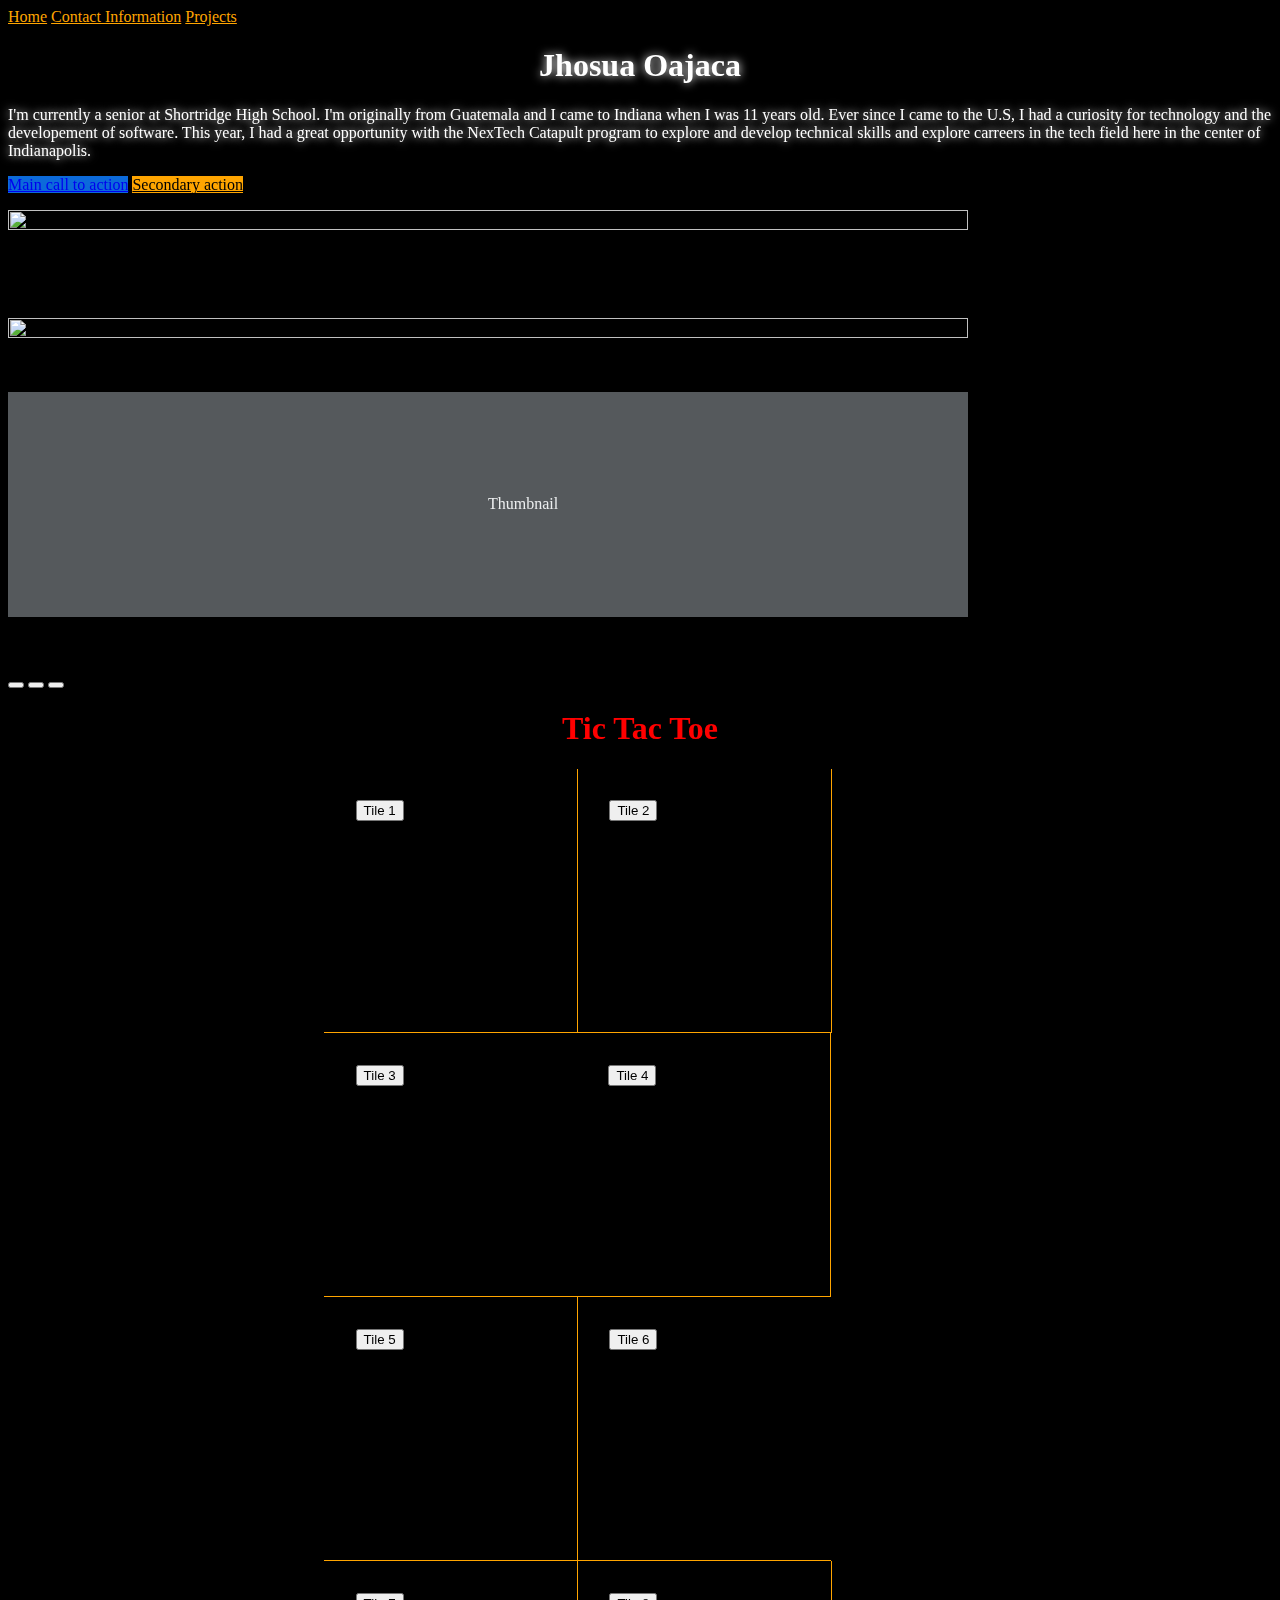
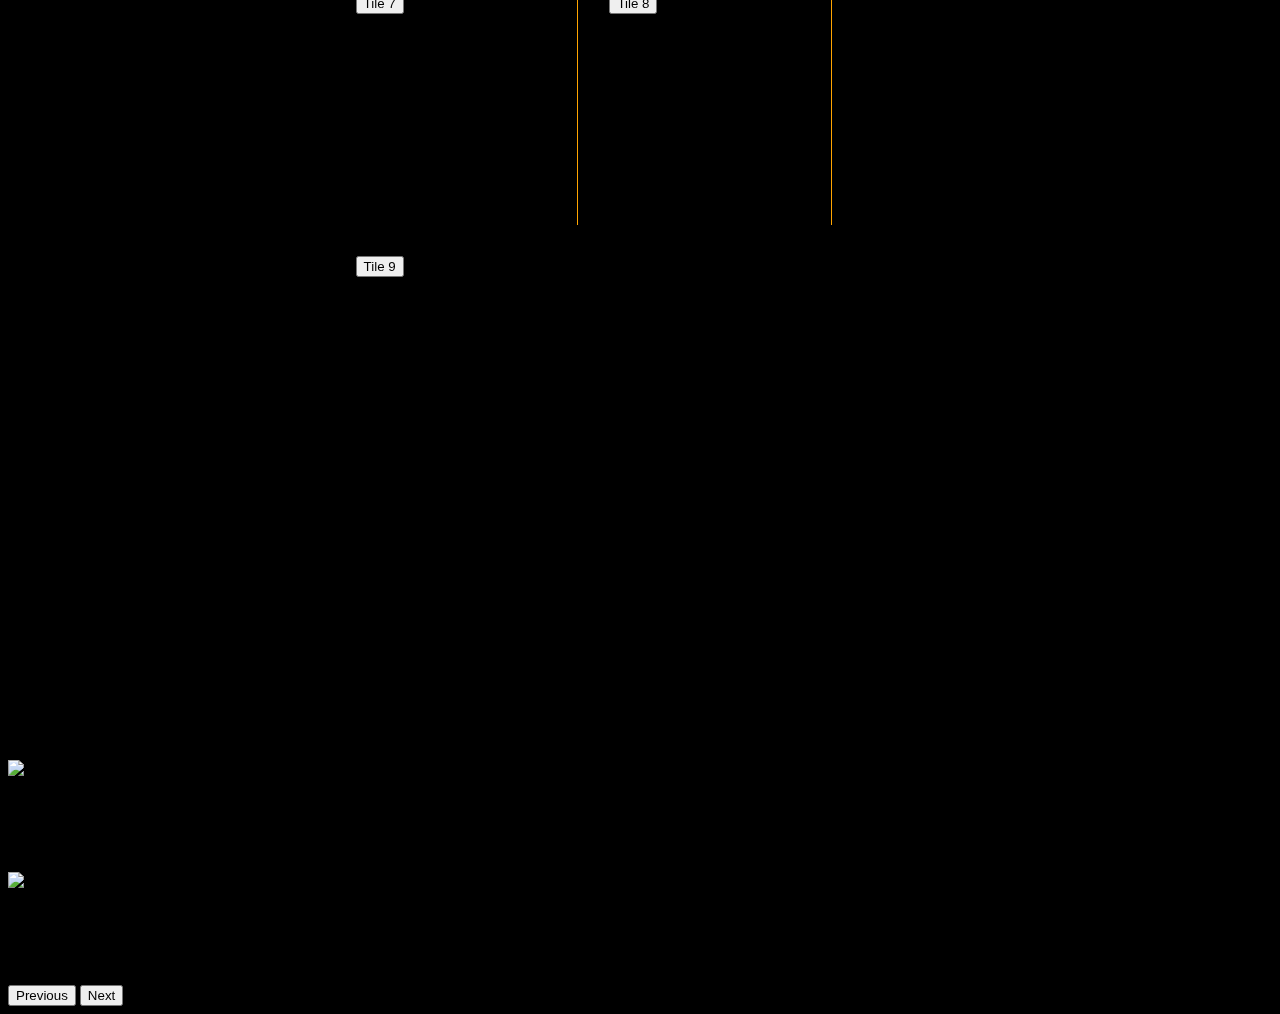
==== Home.html @ dc058279 "try-2" ====
<!doctype html>
<html lang="en">
  <head>
    <!-- Required meta tags -->
    <meta charset="utf-8">
    <meta name="viewport" content="width=device-width, initial-scale=1">

    <!-- Bootstrap CSS -->
    <link href="https://cdn.jsdelivr.net/npm/bootstrap@5.0.2/dist/css/bootstrap.min.css" rel="stylesheet" integrity="sha384-EVSTQN3/azprG1Anm3QDgpJLIm9Nao0Yz1ztcQTwFspd3yD65VohhpuuCOmLASjC" crossorigin="anonymous">
    <link rel="stylesheet" href="new.css">
    <link rel="stylesheet" href="Home.css">
    <title>Hello, world!</title>
    <script src="https://ajax.googleapis.com/ajax/libs/jquery/3.5.1/jquery.min.js"></script>
    <script src="script.js"></script>
  </head>
  
  <body>

    <header class="site-header sticky-top py-1">
        <nav class="container d-flex flex-column flex-md-row justify-content-between">
          <a class="py-2 d-none d-md-inline-block" href="#">Home</a>
          <a class="py-2 d-none d-md-inline-block" href="#">Contact Information</a>
          <a class="py-2 d-none d-md-inline-block" href="#">Projects</a>
          
        </nav>
    </header>

    <section class="py-5 text-center container background-image">
        <div class="row py-lg-5">
          <div class="col-lg-6 col-md-8 mx-auto">
            <h1 class="fw-light text-color">Jhosua Oajaca</h1>
            <p class="lead text-muted text-color">I'm currently a senior at Shortridge High School.
                I'm originally from Guatemala and I came to Indiana when I was 11 years old. 
                Ever since I came to the U.S, I had a curiosity for technology and the developement of software. 
                This year, I had a great opportunity with the NexTech Catapult program to explore and develop technical 
                skills and explore carreers in the tech field here in the center of Indianapolis.</p>
            <p>
              <a href="#" class="btn btn-primary my-2 button-color2">Main call to action</a>
              <a href="#" class="btn btn-secondary my-2 button-color">Secondary action</a>
            </p>
          </div>
        </div>
    </section>      
      
    
    <main>  
        <div class="album py-5  background">
          <div class="container">
      
            <div class="row row-cols-1 row-cols-sm-2 row-cols-md-3 g-3">
              <div class="col">
                <div class="card shadow-sm">
                <img src="https://i.imgur.com/0KyK70R.jpg" class="bd-placeholder-img card-img-top picture-style" width="100%" height="225" xmlns="http://www.w3.org/2000/svg" role="img" aria-label="Placeholder: Thumbnail" preserveAspectRatio="xMidYMid slice" focusable="false"><title>Placeholder</title><rect width="100%" height="100%" fill="#55595c"/><text x="50%" y="50%" fill="#eceeef" dy=".3em"></text></svg>
      
                  <div class="card-body">
                    <p class=center> Science Olympiad 2018-2019</p>
                    <p class="card-text center"> 2nd place in the Road Scholar for the regionals</p>
                    <div class="d-flex justify-content-between align-items-center">
                      
                    </div>
                  </div>
                </div>
              </div>
              <div class="col">
                <div class="card shadow-sm">
                  <img src="https://i.imgur.com/iuRCBne.jpg" class="bd-placeholder-img card-img-top picture-style" width="100%" height="225" xmlns="http://www.w3.org/2000/svg" role="img" aria-label="Placeholder: Thumbnail" preserveAspectRatio="xMidYMid slice" focusable="false"><title>Placeholder</title><rect width="100%" height="100%" fill="#55595c"/><text x="50%" y="50%" fill="#eceeef" dy=".3em"></text></svg>
      
                  <div class="card-body">
                    <p class=center> Certifate of Excellence in Recognition as an Optimist Interantional Harshamn Magnet Middle School Super Citizen 2018-2019</p>
                    <p class="card-text"> </p>
                    <div class="d-flex justify-content-between align-items-center">
                      
                    </div>
                  </div>
                </div>
              </div>
              <div class="col">
                <div class="card shadow-sm">
                  <svg class="bd-placeholder-img card-img-top" width="100%" height="225" xmlns="http://www.w3.org/2000/svg" role="img" aria-label="Placeholder: Thumbnail" preserveAspectRatio="xMidYMid slice" focusable="false"><title>Placeholder</title><rect width="100%" height="100%" fill="#55595c"/><text x="50%" y="50%" fill="#eceeef" dy=".3em">Thumbnail</text></svg>
      
                  <div class="card-body">
                    <p class="card-text">This is a wider card with supporting text below as a natural lead-in to additional content. This content is a little bit longer.</p>
                     <div class="d-flex justify-content-between align-items-center">
                        </div>
                      </div>
                </div>
                  </div>
              </div>
          </div>
      </main>


      <div id="carouselExampleCaptions" class="carousel slide" data-bs-ride="carousel">
  <div class="carousel-indicators">
    <button type="button" data-bs-target="#carouselExampleCaptions" data-bs-slide-to="0" class="active" aria-current="true" aria-label="Slide 1"></button>
    <button type="button" data-bs-target="#carouselExampleCaptions" data-bs-slide-to="1" aria-label="Slide 2"></button>
    <button type="button" data-bs-target="#carouselExampleCaptions" data-bs-slide-to="2" aria-label="Slide 3"></button>
  </div>
  <div class="carousel-inner">
    <div class="carousel-item active">
      
      <h1>Tic Tac Toe</h1>

        <div class="tic-tac">

            <div id="tile1" class="tile right bottom">
                <button id="button1">Tile 1</button>
            </div>
            <div id="tile2" class="tile right bottom">
                <button id="button2">Tile 2</button>
            </div>
            <div id="tile3" class="tile bottom">
                <button id="button3">Tile 3</button>
            </div>
            <div id="tile4" class="tile right bottom">
                <button id="button4">Tile 4</button>
            </div>
            <div id="tile5" class="tile right bottom">
                <button id="button5">Tile 5</button>
            </div>
            <div id="tile6" class="tile bottom">
                <button id="button6">Tile 6</button>
            </div>
            <div id="tile7" class="tile right">
                <button id="button7">Tile 7</button>
            </div>
            <div id="tile8" class="tile right">
                <button id="button8">Tile 8</button>
            </div>
            <div id="tile9" class="tile">
                <button id="button9">Tile 9</button>
            </div>
        </div>
      
        
      <div class="carousel-caption d-none d-md-block">
        <h5>First slide label</h5>
        <p>Some representative placeholder content for the first slide.</p>
      </div>
    </div>
    <div class="carousel-item">
      <img src="..." class="d-block w-100" alt="...">
      <div class="carousel-caption d-none d-md-block">
        <h5>Second slide label</h5>
        <p>Some representative placeholder content for the second slide.</p>
      </div>
    </div>
    <div class="carousel-item">
      <img src="..." class="d-block w-100" alt="...">
      <div class="carousel-caption d-none d-md-block">
        <h5>Third slide label</h5>
        <p>Some representative placeholder content for the third slide.</p>
      </div>
    </div>
  </div>
  <button class="carousel-control-prev" type="button" data-bs-target="#carouselExampleCaptions" data-bs-slide="prev">
    <span class="carousel-control-prev-icon" aria-hidden="true"></span>
    <span class="visually-hidden">Previous</span>
  </button>
  <button class="carousel-control-next" type="button" data-bs-target="#carouselExampleCaptions" data-bs-slide="next">
    <span class="carousel-control-next-icon" aria-hidden="true"></span>
    <span class="visually-hidden">Next</span>
  </button>
</div>
                
          
              
              
      

    <script src="https://cdn.jsdelivr.net/npm/@popperjs/core@2.9.2/dist/umd/popper.min.js" integrity="sha384-IQsoLXl5PILFhosVNubq5LC7Qb9DXgDA9i+tQ8Zj3iwWAwPtgFTxbJ8NT4GN1R8p" crossorigin="anonymous"></script>
    <script src="https://cdn.jsdelivr.net/npm/bootstrap@5.0.2/dist/js/bootstrap.min.js" integrity="sha384-cVKIPhGWiC2Al4u+LWgxfKTRIcfu0JTxR+EQDz/bgldoEyl4H0zUF0QKbrJ0EcQF" crossorigin="anonymous"></script>
    
    
  </body>
</html>
---- new.css ----
body{
    background-color: black;
}
}
.container {
    max-width: 960px;
  }

 
  .site-header {
    background-color: black;
    -webkit-backdrop-filter: saturate(180%) blur(20px);
    backdrop-filter: saturate(180%) blur(20px);
  }
  .site-header a {
    color: orange;
    transition: color .15s ease-in-out;
  }
  .site-header a:hover {
    color: #fff;
    text-decoration: none;
  }
  
.background-image{
    background-image: url('https://i.imgur.com/DQ6esDx.jpgg');
    background-repeat: no-repeat;
    background-position: bottom center;
    background-size: cover;
    max-width: 2000px;
} 

.text-color{
    color: white !important;
    text-shadow: 0 0 10px;
}
.button-color{
    background-color: orange !important;
    color: black;
}
.button-color2{
    background-color: rgb(12,106,218) !important;
}
.picture-style{
    height: 120%;
    width: 100%; 
}
---- Home.css ----
body{
    background-color: black !important;
}
.container {
    max-width: 960px;
  }

 
  .site-header {
    background-color: black;
    -webkit-backdrop-filter: saturate(180%) blur(20px);
    backdrop-filter: saturate(180%) blur(20px);
  }
  .site-header a {
    color: orange;
    transition: color .15s ease-in-out;
  }
  .site-header a:hover {
    color: #fff;
    text-decoration: none;
  }
  
.background-image{
    background-image: url('https://i.imgur.com/DQ6esDx.jpgg');
    background-repeat: no-repeat;
    background-position: bottom center;
    background-size: cover;
    max-width: 2000px;
} 

.text-color{
    color: white !important;
    text-shadow: 0 0 10px;
}
.button-color{
    background-color: orange !important;
    color: black;
}
.button-color2{
    background-color: rgb(12,106,218) !important;
}
.picture-style{
    height: 120%;
    width: 100%; 
}
.center{
  text-align: center;
}
.center{
  display: block;
  margin-left: auto;
  margin-right: auto;
}
.size-2{
  max-width: 50%;
}
.background{
  background-color: black;
}

.tic-tac {
  width:50%;
  display:flex;
  flex-wrap:wrap;
   margin: auto;
  padding: auto;
  margin-bottom: 200px;

}

.tile {
  width:30%;
  padding:5%;
  height: 200px;
  color: white;
}

.right {
  border-right: 1px solid orange;
}

.bottom {
  border-bottom: 1px solid orange;
}
h1 {
 color: red;
  text-align: center;
}
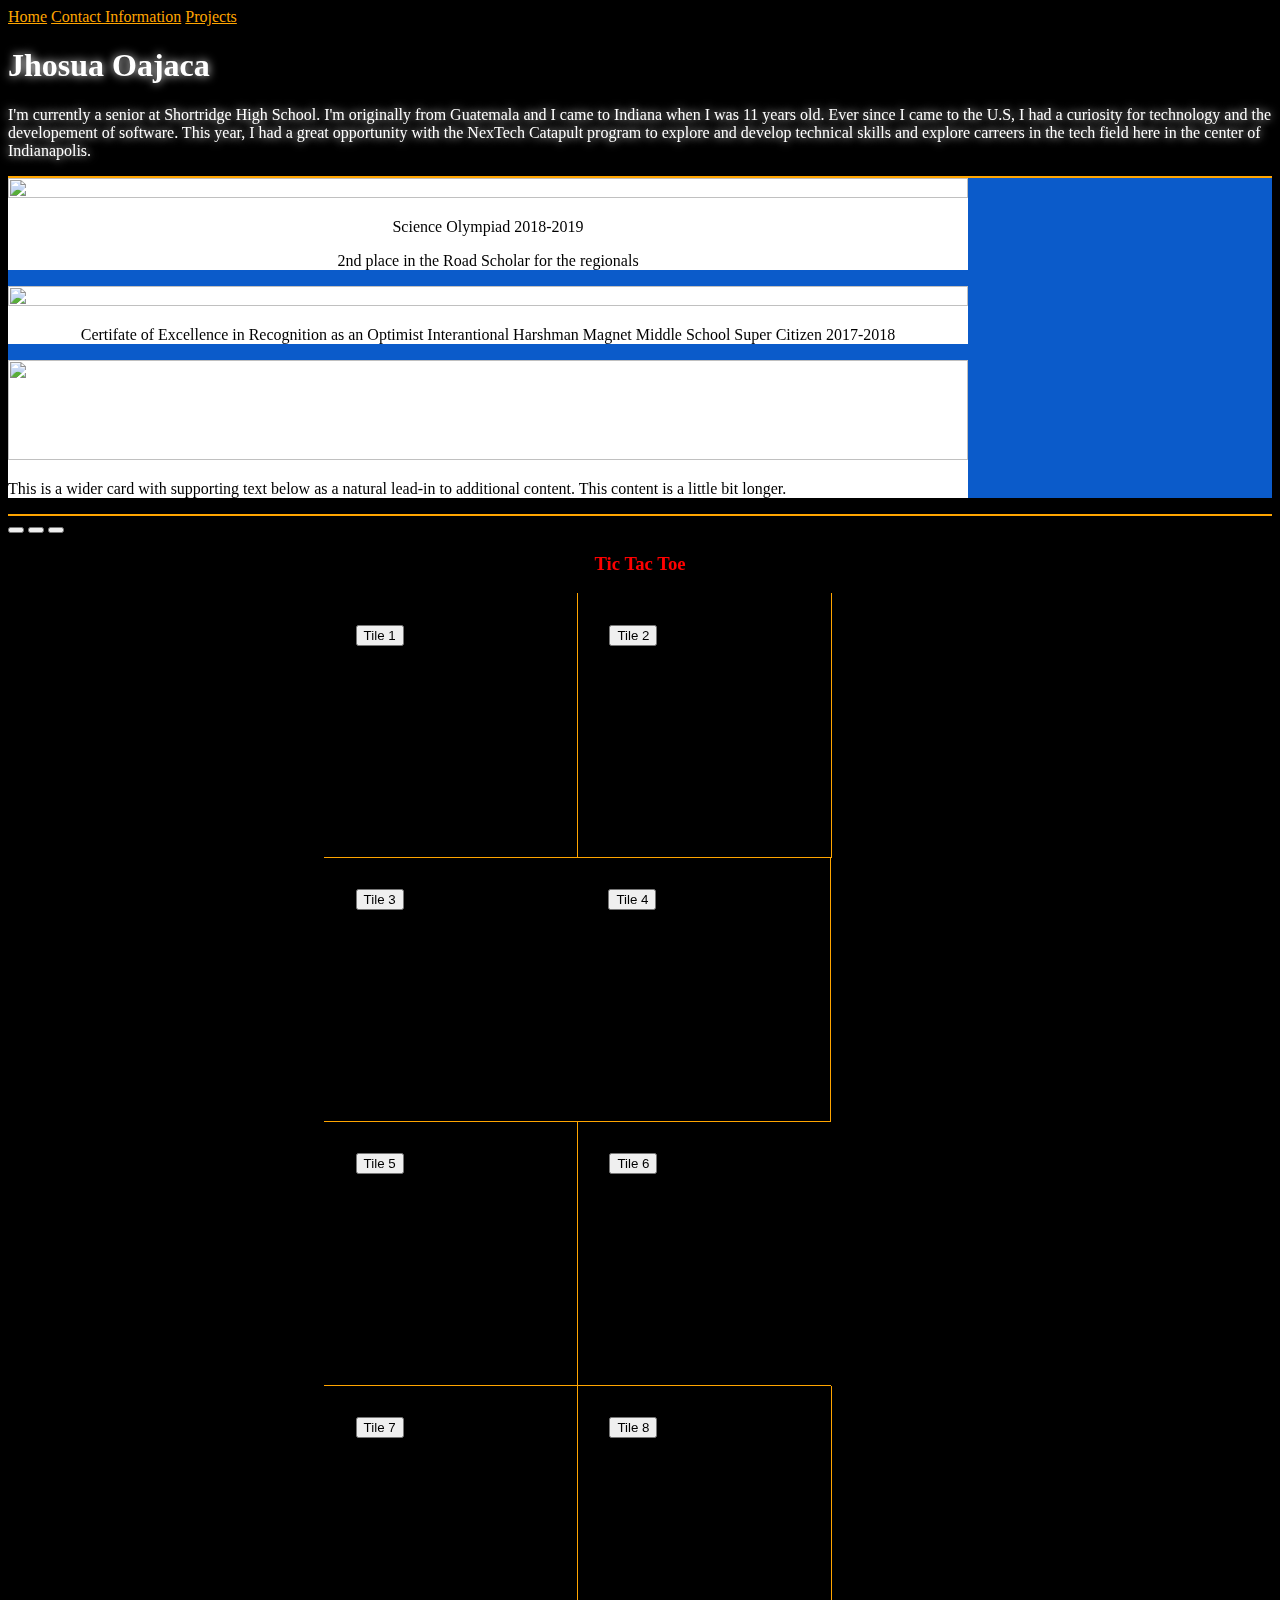
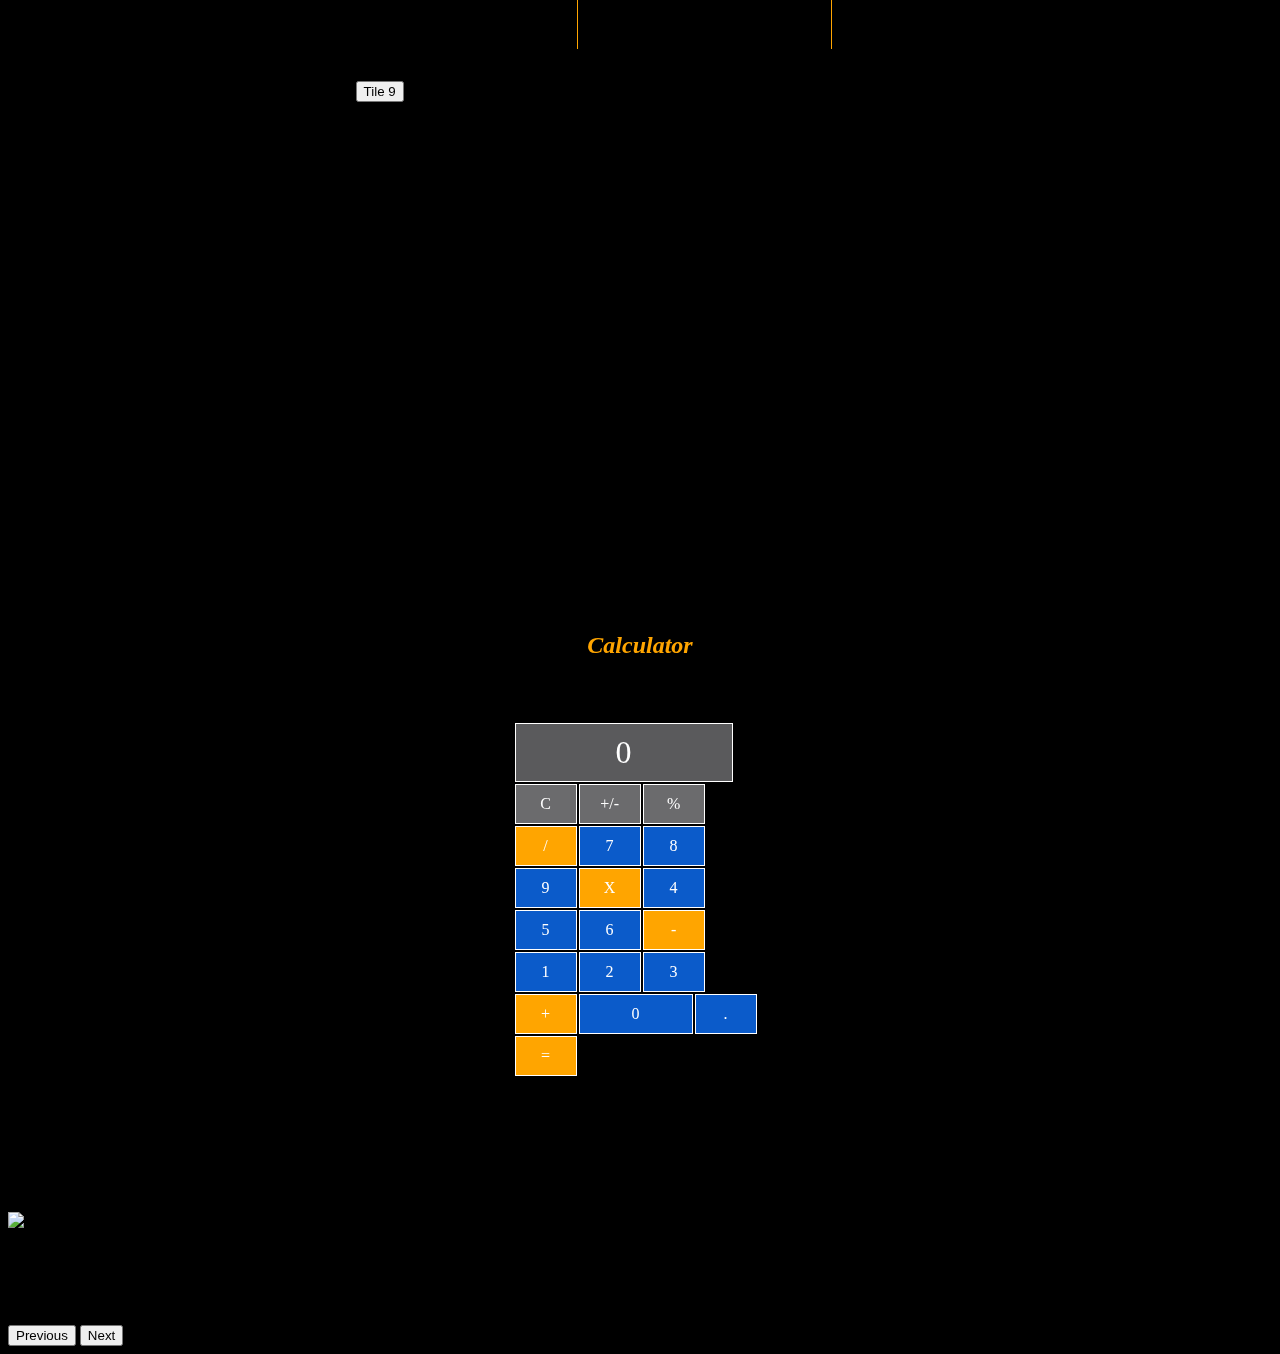
==== commit 0fc6cc88: "aaa" ====
--- a/Home.html
+++ b/Home.html
@@ -18,7 +18,7 @@
 
     <header class="site-header sticky-top py-1">
         <nav class="container d-flex flex-column flex-md-row justify-content-between">
-          <a class="py-2 d-none d-md-inline-block" href="#">Home</a>
+          <a class="py-2 d-none d-md-inline-block background-2" href="#">Home</a>
           <a class="py-2 d-none d-md-inline-block" href="#">Contact Information</a>
           <a class="py-2 d-none d-md-inline-block" href="#">Projects</a>
           
@@ -34,22 +34,19 @@
                 Ever since I came to the U.S, I had a curiosity for technology and the developement of software. 
                 This year, I had a great opportunity with the NexTech Catapult program to explore and develop technical 
                 skills and explore carreers in the tech field here in the center of Indianapolis.</p>
-            <p>
-              <a href="#" class="btn btn-primary my-2 button-color2">Main call to action</a>
-              <a href="#" class="btn btn-secondary my-2 button-color">Secondary action</a>
-            </p>
           </div>
         </div>
     </section>      
       
-    
+    <div class="white-space placement"></div>
+
     <main>  
         <div class="album py-5  background">
           <div class="container">
       
             <div class="row row-cols-1 row-cols-sm-2 row-cols-md-3 g-3">
               <div class="col">
-                <div class="card shadow-sm">
+                <div class="card shadow-sm color-boxes">
                 <img src="https://i.imgur.com/0KyK70R.jpg" class="bd-placeholder-img card-img-top picture-style" width="100%" height="225" xmlns="http://www.w3.org/2000/svg" role="img" aria-label="Placeholder: Thumbnail" preserveAspectRatio="xMidYMid slice" focusable="false"><title>Placeholder</title><rect width="100%" height="100%" fill="#55595c"/><text x="50%" y="50%" fill="#eceeef" dy=".3em"></text></svg>
       
                   <div class="card-body">
@@ -62,11 +59,11 @@
                 </div>
               </div>
               <div class="col">
-                <div class="card shadow-sm">
+                <div class="card shadow-sm color-boxes">
                   <img src="https://i.imgur.com/iuRCBne.jpg" class="bd-placeholder-img card-img-top picture-style" width="100%" height="225" xmlns="http://www.w3.org/2000/svg" role="img" aria-label="Placeholder: Thumbnail" preserveAspectRatio="xMidYMid slice" focusable="false"><title>Placeholder</title><rect width="100%" height="100%" fill="#55595c"/><text x="50%" y="50%" fill="#eceeef" dy=".3em"></text></svg>
       
                   <div class="card-body">
-                    <p class=center> Certifate of Excellence in Recognition as an Optimist Interantional Harshamn Magnet Middle School Super Citizen 2018-2019</p>
+                    <p class=center> Certifate of Excellence in Recognition as an Optimist Interantional Harshman Magnet Middle School Super Citizen 2017-2018</p>
                     <p class="card-text"> </p>
                     <div class="d-flex justify-content-between align-items-center">
                       
@@ -75,8 +72,8 @@
                 </div>
               </div>
               <div class="col">
-                <div class="card shadow-sm">
-                  <svg class="bd-placeholder-img card-img-top" width="100%" height="225" xmlns="http://www.w3.org/2000/svg" role="img" aria-label="Placeholder: Thumbnail" preserveAspectRatio="xMidYMid slice" focusable="false"><title>Placeholder</title><rect width="100%" height="100%" fill="#55595c"/><text x="50%" y="50%" fill="#eceeef" dy=".3em">Thumbnail</text></svg>
+                <div class="card shadow-sm color color-boxes">
+                  <img src="https://i.imgur.com/71PsVnh.jpg" class="bd-placeholder-img card-img-top picture-style picture-style2" width="100%" height="225" xmlns="http://www.w3.org/2000/svg" role="img" aria-label="Placeholder: Thumbnail" preserveAspectRatio="xMidYMid slice" focusable="false"><title>Placeholder</title><rect width="100%" height="100%" fill="#55595c"/><text x="50%" y="50%" fill="#eceeef" dy=".3em"></text></svg>
       
                   <div class="card-body">
                     <p class="card-text">This is a wider card with supporting text below as a natural lead-in to additional content. This content is a little bit longer.</p>
@@ -89,6 +86,7 @@
           </div>
       </main>
 
+      <div class="white-space placement"></div>
 
       <div id="carouselExampleCaptions" class="carousel slide" data-bs-ride="carousel">
   <div class="carousel-indicators">
@@ -99,7 +97,9 @@
   <div class="carousel-inner">
     <div class="carousel-item active">
       
-      <h1>Tic Tac Toe</h1>
+                                                <!--tic-tac-toe -->
+      
+      <h3>Tic Tac Toe</h3>
 
         <div class="tic-tac">
 
@@ -139,7 +139,73 @@
       </div>
     </div>
     <div class="carousel-item">
-      <img src="..." class="d-block w-100" alt="...">
+
+                                        <!--Calculator-->
+      
+      
+       <h2 class="title-2"> Calculator</h2>
+        <div id="calculator">
+            <div id="display">
+                0
+            </div>
+            <div id="clear" class="adjust">
+                C
+            </div>
+            <div id="negate" class="adjust">
+                +/-
+            </div>
+            <div id="percent" class="adjust">
+                %
+            </div>
+            <div id="divide" class="operator cal-box">
+                /
+            </div>
+            <div id="seven" class="input">
+                7
+            </div>
+            <div id="eight" class="input">
+                8
+            </div>
+            <div id="nine" class="input">
+                9
+            </div>
+            <div id="multiply" class="operator cal-box">
+                X
+            </div>
+            <div id="four" class="input">
+                4
+            </div>
+            <div id="five" class="input">
+                5
+            </div>
+            <div id="six" class="input">
+                6
+            </div>
+            <div id="subtract" class="operator cal-box">
+                -
+            </div>
+            <div id="one" class="input">
+                1
+            </div>
+            <div id="two" class="input">
+                2
+            </div>
+            <div id="three" class="input">
+                3
+            </div>
+            <div id="add" class="operator cal-box">
+                +
+            </div>
+            <div id="zero" class="input">
+                0
+            </div>
+            <div id="point" class="input">
+                .
+            </div>
+            <div id="equals" class="solve cal-box">
+                =
+            </div>
+        </div>
       <div class="carousel-caption d-none d-md-block">
         <h5>Second slide label</h5>
         <p>Some representative placeholder content for the second slide.</p>
--- a/Home.css
+++ b/Home.css
@@ -1,10 +1,12 @@
 body{
-    background-color: black !important;
+  background-color: black;
 }
+
+/*Navegation Bar*/
+
 .container {
     max-width: 960px;
   }
-
  
   .site-header {
     background-color: black;
@@ -19,13 +21,15 @@
     color: #fff;
     text-decoration: none;
   }
-  
+
+/*End of Navegation Bar*/
+
 .background-image{
     background-image: url('https://i.imgur.com/DQ6esDx.jpgg');
     background-repeat: no-repeat;
     background-position: bottom center;
     background-size: cover;
-    max-width: 2000px;
+    max-width: 100%;
 } 
 
 .text-color{
@@ -39,12 +43,27 @@
 .button-color2{
     background-color: rgb(12,106,218) !important;
 }
+
+.white-space{
+  display: none;
+  text-align: center;
+  
+}
+.placement{
+  display: flex;
+  border: 1px solid orange
+}
+
 .picture-style{
-    height: 120%;
+    height: 10%;
     width: 100%; 
+}
+.picture-style2{
+    height: 100px
 }
 .center{
   text-align: center;
+  color: black;
 }
 .center{
   display: block;
@@ -55,8 +74,13 @@
   max-width: 50%;
 }
 .background{
-  background-color: black;
+  background-color: #0B5BCA;
 }
+.color-boxes{
+  background-color: white;
+}
+
+/*Tic-Tac-Toe*/
 
 .tic-tac {
   width:50%;
@@ -82,9 +106,81 @@
 .bottom {
   border-bottom: 1px solid orange;
 }
-h1 {
+h3 {
  color: red;
   text-align: center;
 }
 
+/*End of the Tic-Tac-Toe*/
 
+/*Calculator*/
+
+.calculator {
+  font-family: helvetica, arial, sans-serif;
+  margin: 2em;
+  box-sizing: border-box;
+  background-position: center;
+}
+
+.title-2{
+  font-style: italic;
+  color: orange;
+  text-align: center;
+  margin-top: 5%;
+}
+
+#calculator {
+  display: flex;
+  flex-wrap: wrap;
+  width: 255px;
+  align-items: center;
+  background: black;
+  margin-left: 40%;
+  margin-right: 20%;
+  margin-top: 5%;
+  margin-bottom: 5%;
+}
+
+#calculator div {
+  width: 50px;
+  padding: 10px 5px;
+  border: 1px solid white;
+  margin: 1px;
+  text-align: center;
+  background: #0B5BCA;
+  color: white;
+}
+
+#calculator div#display {
+  width: 206px;
+  padding: 10px 5px;
+  font-size: 2em;
+  background: rgb(90, 90, 92);
+  text-align: center;
+}
+
+#calculator div#zero {
+  width: 102px;
+  padding: 10px 5px;
+}
+
+#calculator .operator,
+#calculator .solve {
+  background: orange;
+}
+
+#calculator .adjust {
+  background: rgb(107, 107, 109);
+}
+
+#calculator div:hover {
+  background: rgb(185, 185, 186);
+}
+
+#calculator div.adjust:hover {
+  background: rgb(133, 133, 135);
+}
+
+#calculator div.operator:hover {
+  background: rgb(203, 126, 5);
+}
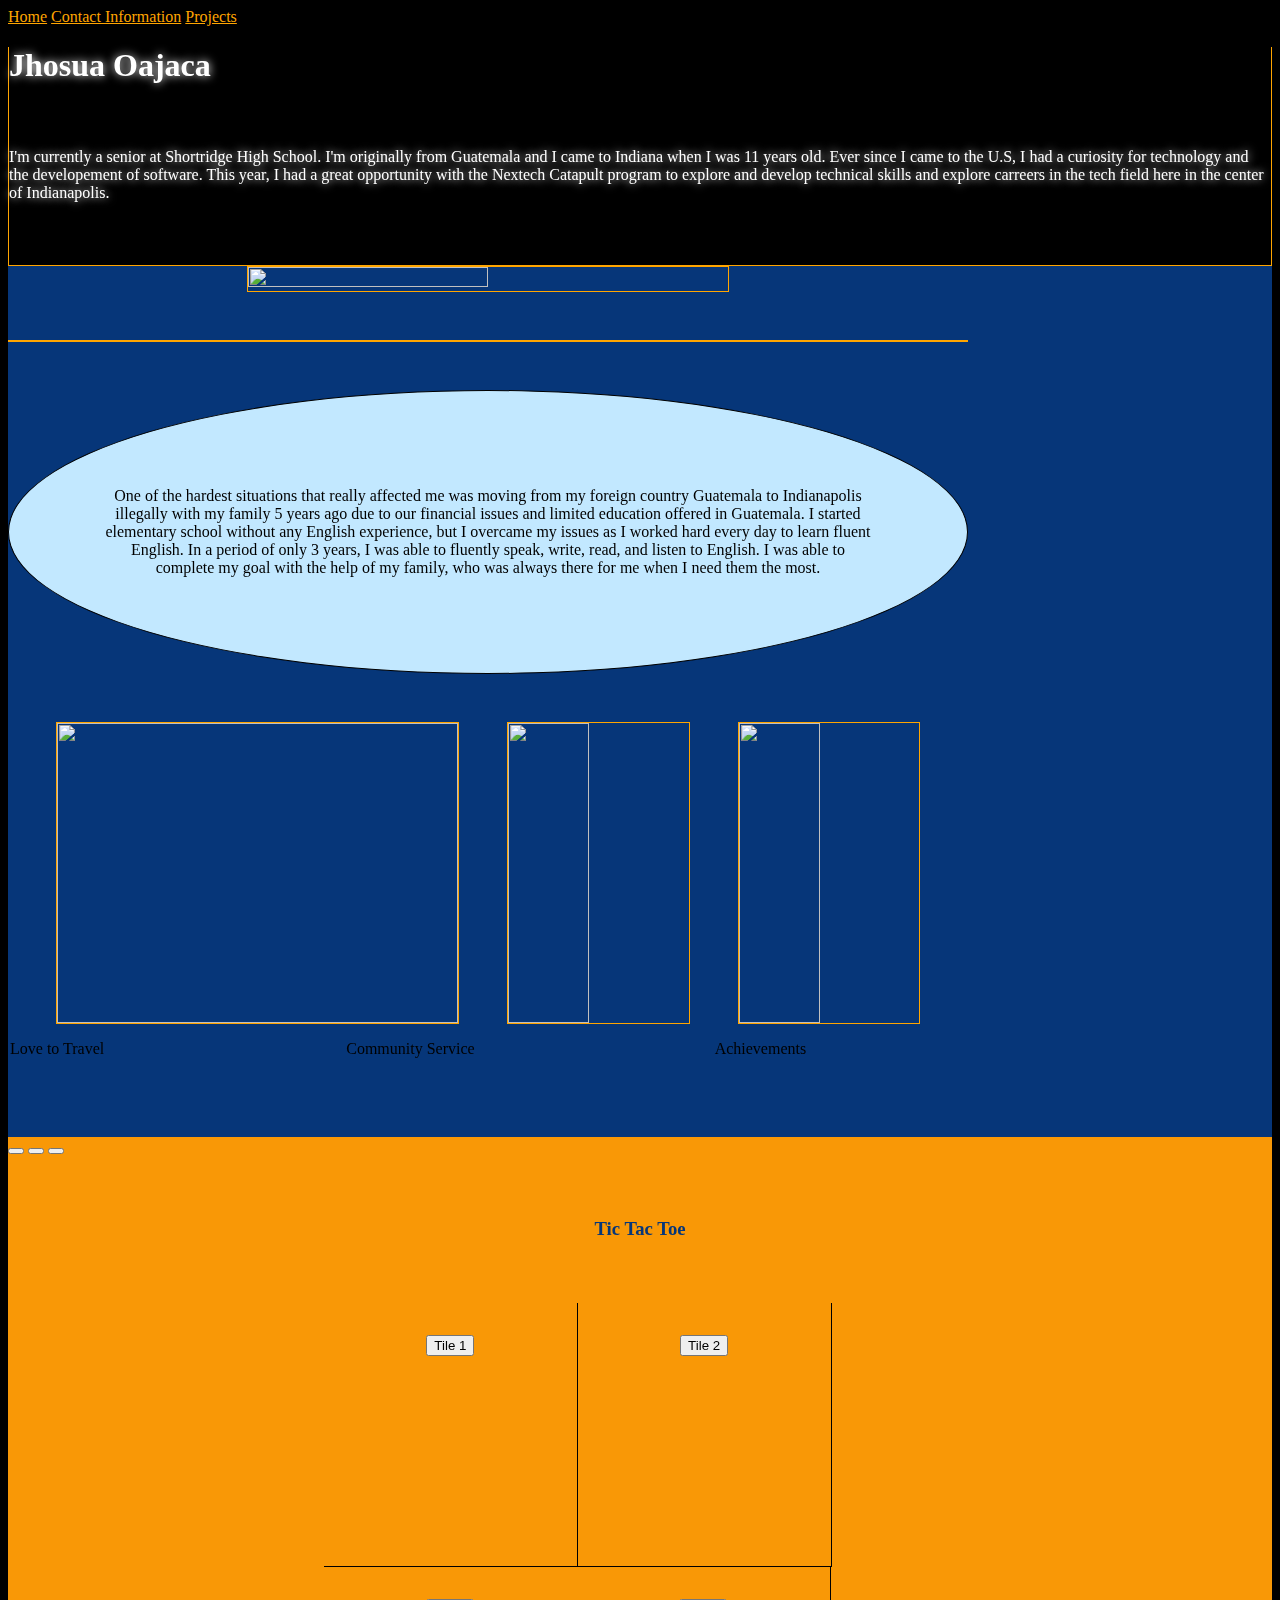
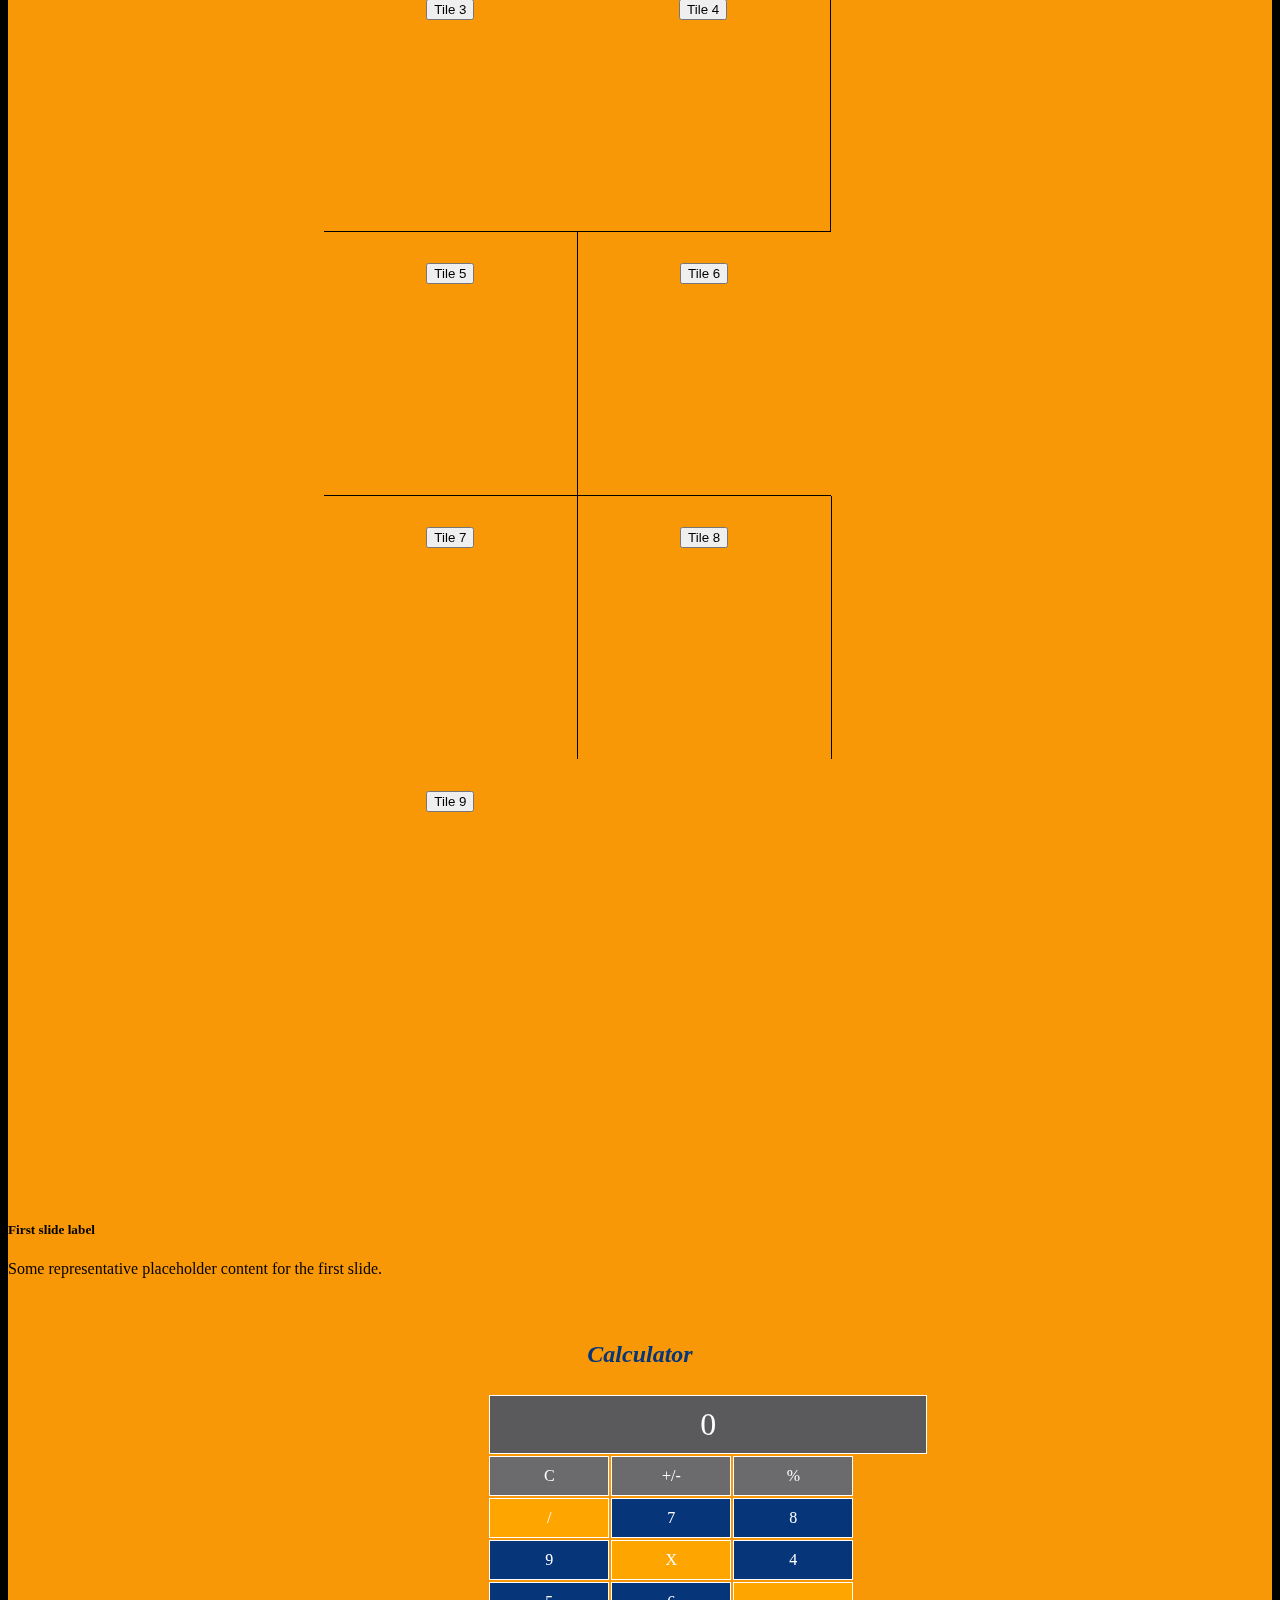
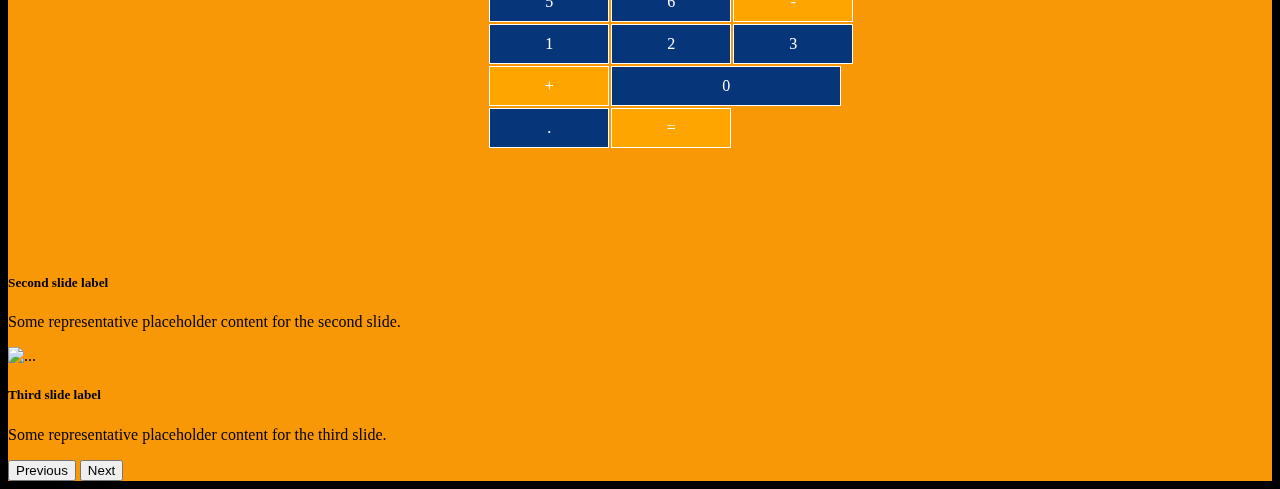
==== commit bd2fad69: "Rough Draft" ====
--- a/Home.html
+++ b/Home.html
@@ -18,13 +18,14 @@
 
     <header class="site-header sticky-top py-1">
         <nav class="container d-flex flex-column flex-md-row justify-content-between">
-          <a class="py-2 d-none d-md-inline-block background-2" href="#">Home</a>
-          <a class="py-2 d-none d-md-inline-block" href="#">Contact Information</a>
-          <a class="py-2 d-none d-md-inline-block" href="#">Projects</a>
+          <a class="page-scroll py-2 d-none d-md-inline-block background-2" href="#about-me">Home</a>
+          <a class="page-scroll py-2 d-none d-md-inline-block" href="#">Contact Information</a>
+          <a class="page-scroll py-2 d-none d-md-inline-block" href="#Projects">Projects</a>
           
         </nav>
     </header>
 
+    <div id="about-me"></div>
     <section class="py-5 text-center container background-image">
         <div class="row py-lg-5">
           <div class="col-lg-6 col-md-8 mx-auto">
@@ -32,62 +33,42 @@
             <p class="lead text-muted text-color">I'm currently a senior at Shortridge High School.
                 I'm originally from Guatemala and I came to Indiana when I was 11 years old. 
                 Ever since I came to the U.S, I had a curiosity for technology and the developement of software. 
-                This year, I had a great opportunity with the NexTech Catapult program to explore and develop technical 
+                This year, I had a great opportunity with the Nextech Catapult program to explore and develop technical 
                 skills and explore carreers in the tech field here in the center of Indianapolis.</p>
           </div>
         </div>
     </section>      
       
-    <div class="white-space placement"></div>
-
-    <main>  
-        <div class="album py-5  background">
+
+
+
+        <div class="album py-5 background">
           <div class="container">
-      
-            <div class="row row-cols-1 row-cols-sm-2 row-cols-md-3 g-3">
-              <div class="col">
-                <div class="card shadow-sm color-boxes">
-                <img src="https://i.imgur.com/0KyK70R.jpg" class="bd-placeholder-img card-img-top picture-style" width="100%" height="225" xmlns="http://www.w3.org/2000/svg" role="img" aria-label="Placeholder: Thumbnail" preserveAspectRatio="xMidYMid slice" focusable="false"><title>Placeholder</title><rect width="100%" height="100%" fill="#55595c"/><text x="50%" y="50%" fill="#eceeef" dy=".3em"></text></svg>
-      
-                  <div class="card-body">
-                    <p class=center> Science Olympiad 2018-2019</p>
-                    <p class="card-text center"> 2nd place in the Road Scholar for the regionals</p>
-                    <div class="d-flex justify-content-between align-items-center">
-                      
-                    </div>
-                  </div>
-                </div>
+              <div class="margin-1">
+                <img src="https://i.imgur.com/xSMEyU8.jpg" class="me-pic">
               </div>
-              <div class="col">
-                <div class="card shadow-sm color-boxes">
-                  <img src="https://i.imgur.com/iuRCBne.jpg" class="bd-placeholder-img card-img-top picture-style" width="100%" height="225" xmlns="http://www.w3.org/2000/svg" role="img" aria-label="Placeholder: Thumbnail" preserveAspectRatio="xMidYMid slice" focusable="false"><title>Placeholder</title><rect width="100%" height="100%" fill="#55595c"/><text x="50%" y="50%" fill="#eceeef" dy=".3em"></text></svg>
-      
-                  <div class="card-body">
-                    <p class=center> Certifate of Excellence in Recognition as an Optimist Interantional Harshman Magnet Middle School Super Citizen 2017-2018</p>
-                    <p class="card-text"> </p>
-                    <div class="d-flex justify-content-between align-items-center">
-                      
-                    </div>
-                  </div>
-                </div>
-              </div>
-              <div class="col">
-                <div class="card shadow-sm color color-boxes">
-                  <img src="https://i.imgur.com/71PsVnh.jpg" class="bd-placeholder-img card-img-top picture-style picture-style2" width="100%" height="225" xmlns="http://www.w3.org/2000/svg" role="img" aria-label="Placeholder: Thumbnail" preserveAspectRatio="xMidYMid slice" focusable="false"><title>Placeholder</title><rect width="100%" height="100%" fill="#55595c"/><text x="50%" y="50%" fill="#eceeef" dy=".3em"></text></svg>
-      
-                  <div class="card-body">
-                    <p class="card-text">This is a wider card with supporting text below as a natural lead-in to additional content. This content is a little bit longer.</p>
-                     <div class="d-flex justify-content-between align-items-center">
-                        </div>
-                      </div>
-                </div>
-                  </div>
-              </div>
-          </div>
-      </main>
-
-      <div class="white-space placement"></div>
-
+          
+              <div class="white-space placement"></div>
+
+              <p class="info-me"> One of the hardest situations that really affected me was moving from my foreign country Guatemala to Indianapolis illegally with my family 5 years ago due to our financial issues and limited education offered in Guatemala. I started elementary school without any English experience, but I overcame my issues as I worked hard every day to learn fluent English. In a period of only 3 years, I was able to fluently speak, write, read, and listen to English. I was able to complete my goal with the help of my family, who was always there for me when I need them the most. </p>
+          <div class="images">
+            <img src="https://i.imgur.com/aRjXDAb.jpg" class="picture-style margin-2">
+            <img src="https://i.imgur.com/iuRCBne.jpg" class="picture-style margin-3">
+            <img src="https://i.imgur.com/71PsVnh.jpg" class="picture-style margin-3">
+          </div>
+        
+          <div class="subs">
+          <p class="sub-1 sub-3"> Love to Travel</p>
+          <p class="sub-1 sub-2"> Community Service</p>
+          <P class="sub-3"> Achievements </P>
+          </div>
+          </div>
+          
+          
+      
+
+<div class="color">
+<div id="Projects"> </div>
       <div id="carouselExampleCaptions" class="carousel slide" data-bs-ride="carousel">
   <div class="carousel-indicators">
     <button type="button" data-bs-target="#carouselExampleCaptions" data-bs-slide-to="0" class="active" aria-current="true" aria-label="Slide 1"></button>
@@ -228,6 +209,7 @@
     <span class="visually-hidden">Next</span>
   </button>
 </div>
+</div>
                 
           
               
--- a/Home.css
+++ b/Home.css
@@ -1,26 +1,22 @@
-body{
-  background-color: black;
-}
-
 /*Navegation Bar*/
 
 .container {
     max-width: 960px;
   }
  
-  .site-header {
+.site-header {
     background-color: black;
     -webkit-backdrop-filter: saturate(180%) blur(20px);
     backdrop-filter: saturate(180%) blur(20px);
-  }
-  .site-header a {
+}
+.site-header a {
     color: orange;
     transition: color .15s ease-in-out;
-  }
-  .site-header a:hover {
+}
+.site-header a:hover {
     color: #fff;
     text-decoration: none;
-  }
+}
 
 /*End of Navegation Bar*/
 
@@ -30,11 +26,16 @@
     background-position: bottom center;
     background-size: cover;
     max-width: 100%;
+    max-height: 100%;
+    border-right: 1px solid orange;
+    border-bottom: 1px solid orange;
+    border-left: 1px solid orange;
 } 
 
 .text-color{
     color: white !important;
     text-shadow: 0 0 10px;
+    margin-bottom: 5%;
 }
 .button-color{
     background-color: orange !important;
@@ -51,15 +52,21 @@
 }
 .placement{
   display: flex;
-  border: 1px solid orange
+  border: 1px solid orange;
+  margin-bottom: 5%;
+}
+
+.images {
+  display: flex;
+  justify-content: center;
 }
 
 .picture-style{
-    height: 10%;
-    width: 100%; 
+    height: 300px; 
+    border: 1px solid orange;
 }
 .picture-style2{
-    height: 100px
+    height: 100px;
 }
 .center{
   text-align: center;
@@ -74,11 +81,40 @@
   max-width: 50%;
 }
 .background{
-  background-color: #0B5BCA;
+  background-color: #063679;
 }
 .color-boxes{
   background-color: white;
 }
+.me-pic{
+  display: block;
+  height: 50%;
+  width: 50%;
+  margin-left: auto;
+  margin-right: auto;
+  border: 1px solid orange;
+}
+.info-me{
+  background-color: #c2e8ff;
+  padding: 10%;
+  border-radius: 50%;
+  border: 1px solid;
+  color: black;
+  text-align: center;
+  margin-bottom: 5%;
+}
+.margin-1{
+  margin-bottom: 5%;
+}
+.margin-2{
+  margin-left: 5%;
+  margin-right: 5%;
+}
+.margin-3{
+  width: 45%;
+  margin-right: 5%;
+}
+
 
 /*Tic-Tac-Toe*/
 
@@ -86,9 +122,10 @@
   width:50%;
   display:flex;
   flex-wrap:wrap;
-   margin: auto;
+  margin: auto;
   padding: auto;
   margin-bottom: 200px;
+  text-align: center;
 
 }
 
@@ -100,15 +137,33 @@
 }
 
 .right {
-  border-right: 1px solid orange;
+  border-right: 1px solid black;
 }
 
 .bottom {
-  border-bottom: 1px solid orange;
-}
+  border-bottom: 1px solid black;
+}
+
 h3 {
- color: red;
-  text-align: center;
+ color: #063679;
+  text-align: center;
+  margin-top: 5%;
+  margin-bottom: 5%;
+}
+
+.subs{
+  display: flex;
+  margin-bottom: 5%;
+}
+
+.sub-1{
+  padding-right: 25%;
+  margin-left: 2px;
+}
+
+.color{
+  background-color: #f99806;
+  margin-top: 5%;
 }
 
 /*End of the Tic-Tac-Toe*/
@@ -120,11 +175,12 @@
   margin: 2em;
   box-sizing: border-box;
   background-position: center;
+  color: #063679;
 }
 
 .title-2{
   font-style: italic;
-  color: orange;
+  color: #063679;
   text-align: center;
   margin-top: 5%;
 }
@@ -132,27 +188,27 @@
 #calculator {
   display: flex;
   flex-wrap: wrap;
-  width: 255px;
+  width: 440px;
   align-items: center;
-  background: black;
-  margin-left: 40%;
-  margin-right: 20%;
-  margin-top: 5%;
-  margin-bottom: 5%;
+  margin-left: 38%;
+  margin-right: 40%;
+  margin-top: 2%;
+  margin-bottom: 10%;
 }
 
 #calculator div {
-  width: 50px;
+  width: 108px;
   padding: 10px 5px;
   border: 1px solid white;
   margin: 1px;
   text-align: center;
-  background: #0B5BCA;
+  background: #063679;
   color: white;
+  
 }
 
 #calculator div#display {
-  width: 206px;
+  width: 440px;
   padding: 10px 5px;
   font-size: 2em;
   background: rgb(90, 90, 92);
@@ -160,7 +216,7 @@
 }
 
 #calculator div#zero {
-  width: 102px;
+  width: 218px;
   padding: 10px 5px;
 }
 
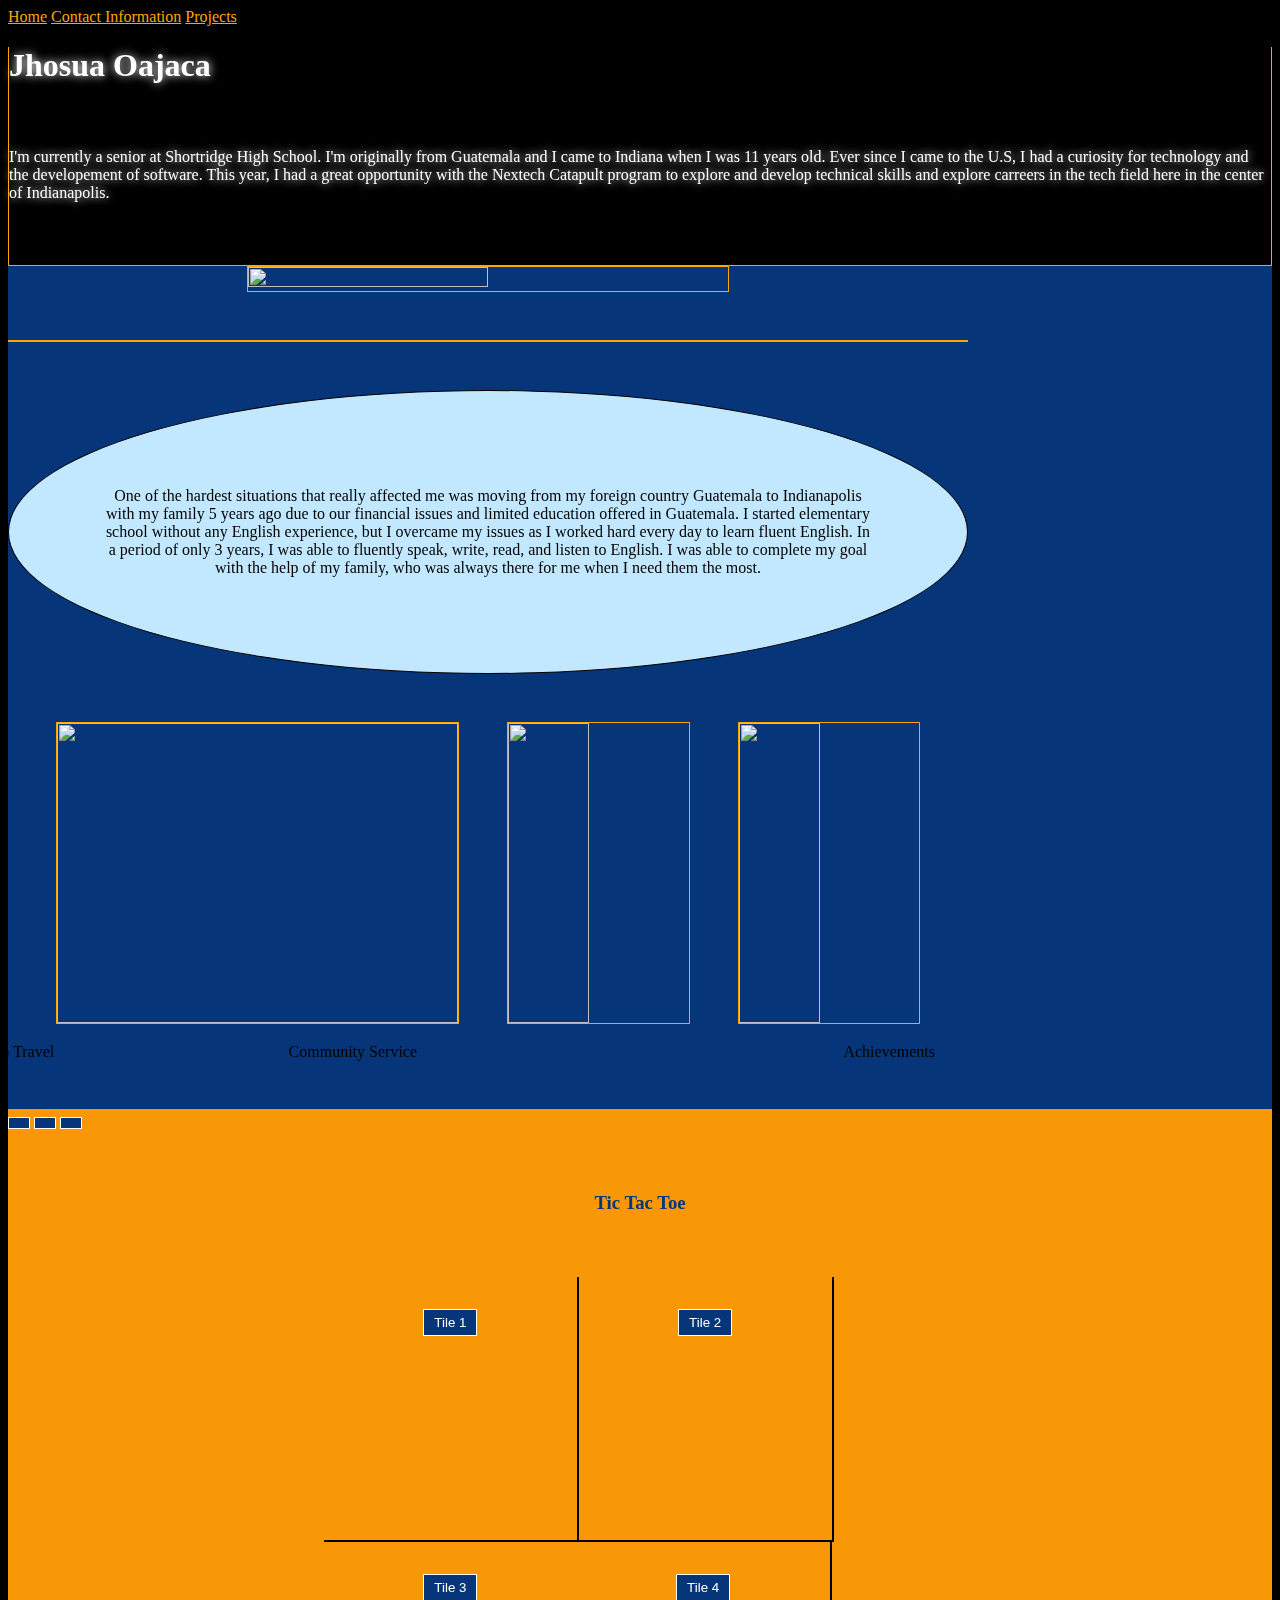
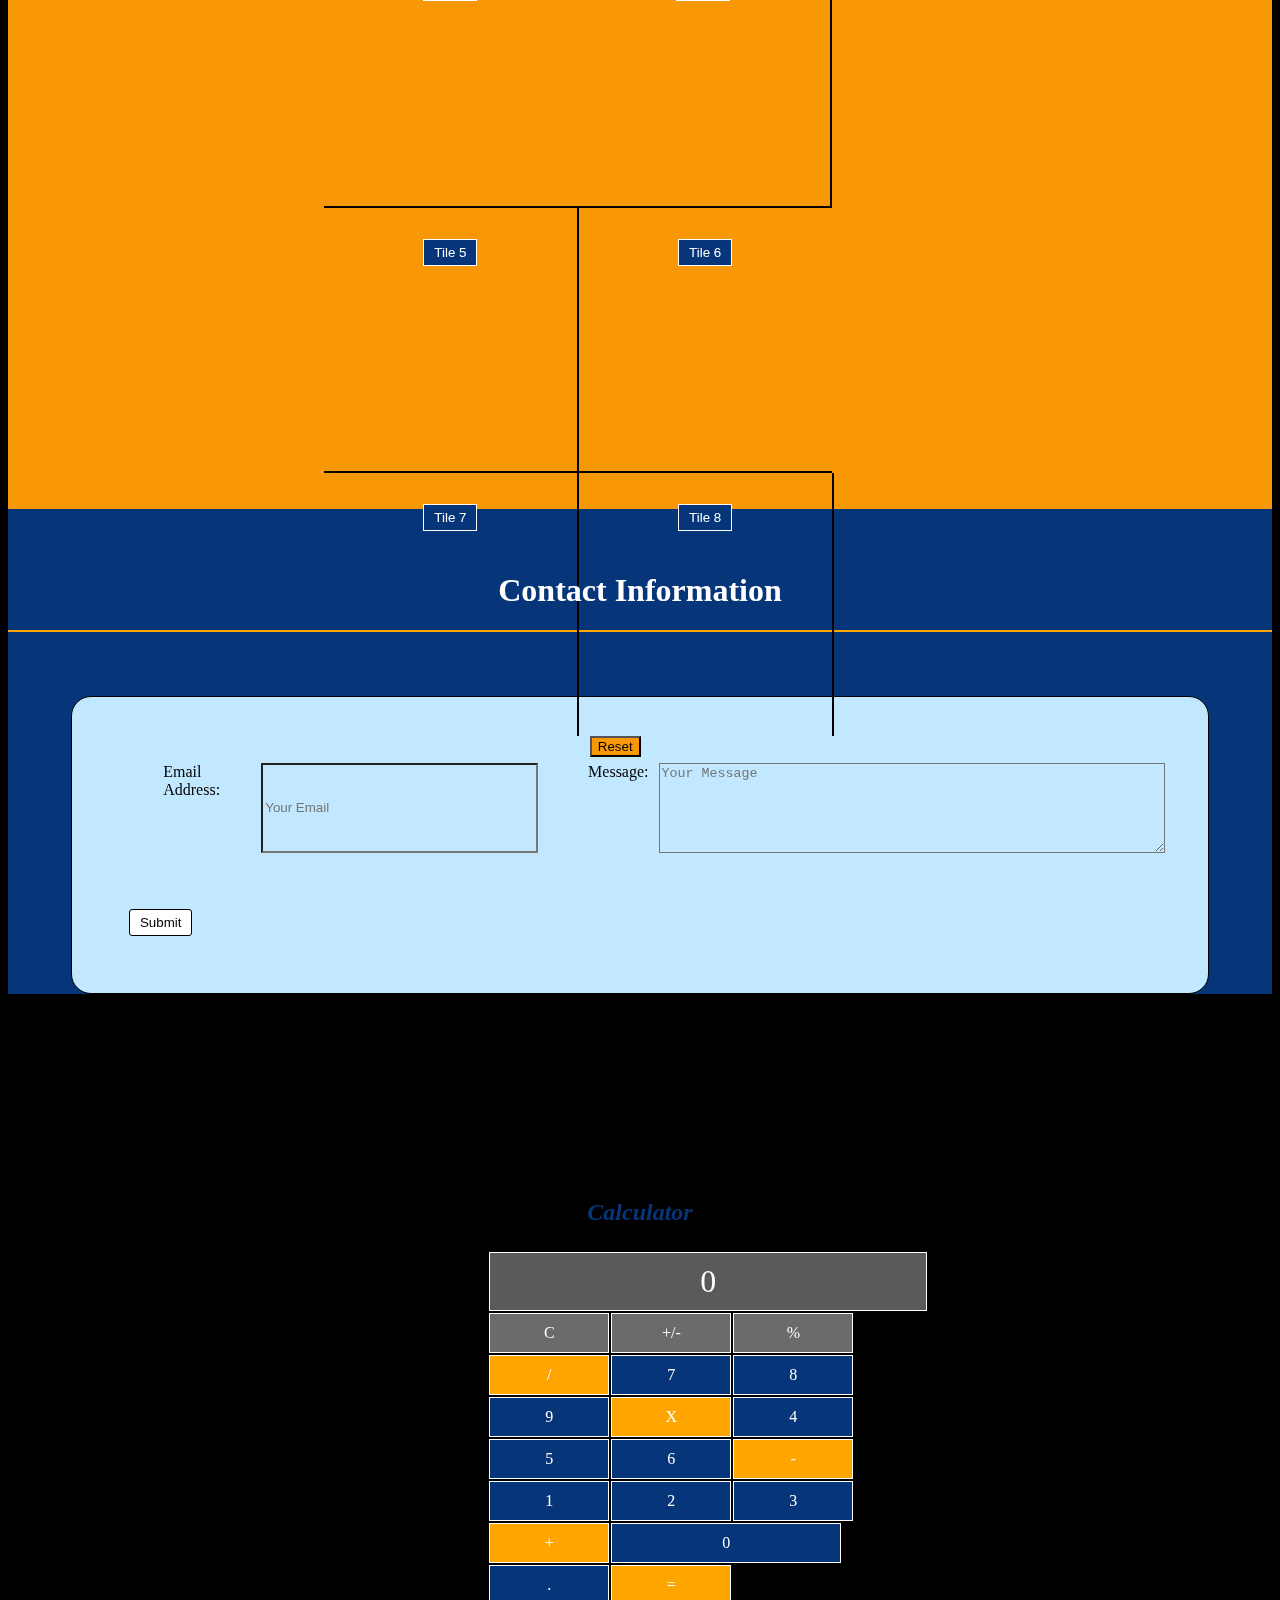
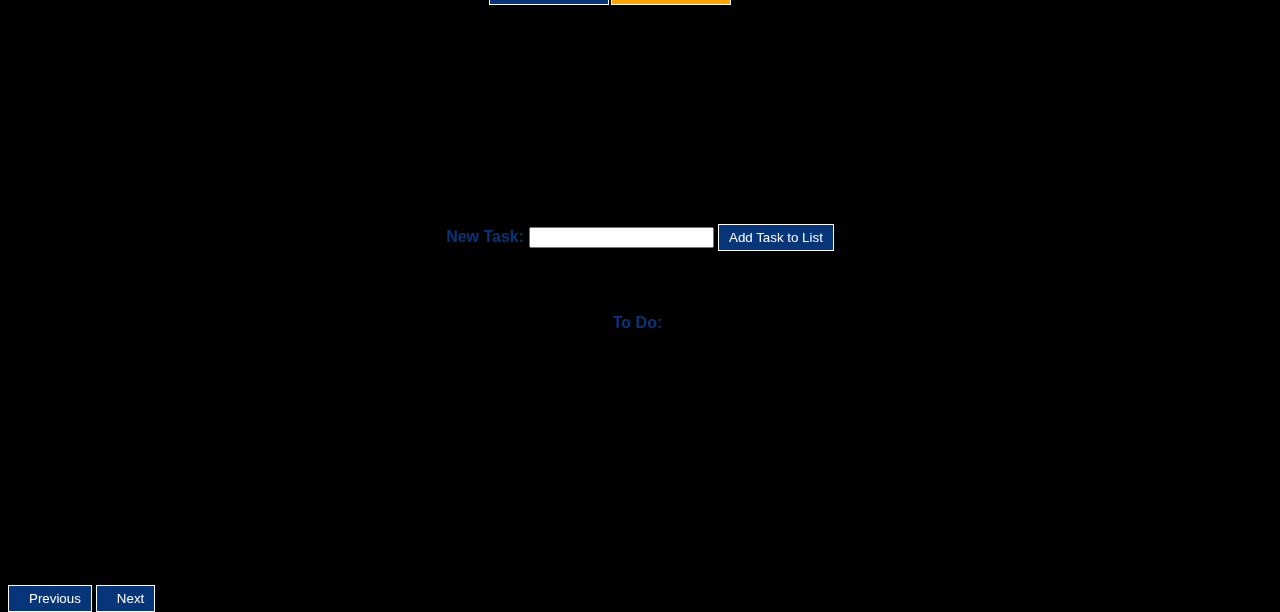
==== commit 7fd2474b: "aaq" ====
--- a/Home.html
+++ b/Home.html
@@ -40,27 +40,25 @@
     </section>      
       
 
-
-
+    <div id="about-me"></div>
         <div class="album py-5 background">
           <div class="container">
               <div class="margin-1">
                 <img src="https://i.imgur.com/xSMEyU8.jpg" class="me-pic">
               </div>
-          
               <div class="white-space placement"></div>
 
-              <p class="info-me"> One of the hardest situations that really affected me was moving from my foreign country Guatemala to Indianapolis illegally with my family 5 years ago due to our financial issues and limited education offered in Guatemala. I started elementary school without any English experience, but I overcame my issues as I worked hard every day to learn fluent English. In a period of only 3 years, I was able to fluently speak, write, read, and listen to English. I was able to complete my goal with the help of my family, who was always there for me when I need them the most. </p>
+              <p class="info-me"> One of the hardest situations that really affected me was moving from my foreign country Guatemala to Indianapolis with my family 5 years ago due to our financial issues and limited education offered in Guatemala. I started elementary school without any English experience, but I overcame my issues as I worked hard every day to learn fluent English. In a period of only 3 years, I was able to fluently speak, write, read, and listen to English. I was able to complete my goal with the help of my family, who was always there for me when I need them the most. </p>
           <div class="images">
             <img src="https://i.imgur.com/aRjXDAb.jpg" class="picture-style margin-2">
             <img src="https://i.imgur.com/iuRCBne.jpg" class="picture-style margin-3">
             <img src="https://i.imgur.com/71PsVnh.jpg" class="picture-style margin-3">
           </div>
         
-          <div class="subs">
-          <p class="sub-1 sub-3"> Love to Travel</p>
-          <p class="sub-1 sub-2"> Community Service</p>
-          <P class="sub-3"> Achievements </P>
+          <div class="subs text-white">
+          <span class="flex-column1"> Love to Travel</span>
+          <span class="flex-column2"> Community Service</span>
+          <span class="flex-column3"> Achievements </span>
           </div>
           </div>
           
@@ -69,14 +67,14 @@
 
 <div class="color">
 <div id="Projects"> </div>
-      <div id="carouselExampleCaptions" class="carousel slide" data-bs-ride="carousel">
-  <div class="carousel-indicators">
-    <button type="button" data-bs-target="#carouselExampleCaptions" data-bs-slide-to="0" class="active" aria-current="true" aria-label="Slide 1"></button>
-    <button type="button" data-bs-target="#carouselExampleCaptions" data-bs-slide-to="1" aria-label="Slide 2"></button>
-    <button type="button" data-bs-target="#carouselExampleCaptions" data-bs-slide-to="2" aria-label="Slide 3"></button>
-  </div>
-  <div class="carousel-inner">
-    <div class="carousel-item active">
+      <div id="carouselExampleCaptions" class="carousel slide" data-bs-ride="carousel" data-interval="10000">
+        <div class="carousel-indicators">
+          <button type="button" data-bs-target="#carouselExampleCaptions" data-bs-slide-to="0" class="active" aria-current="true" aria-label="Slide 1"></button>
+          <button type="button" data-bs-target="#carouselExampleCaptions" data-bs-slide-to="1" aria-label="Slide 2"></button>
+          <button type="button" data-bs-target="#carouselExampleCaptions" data-bs-slide-to="2" aria-label="Slide 3"></button>
+        </div>
+      <div class="carousel-inner">
+        <div class="carousel-item active">
       
                                                 <!--tic-tac-toe -->
       
@@ -111,19 +109,17 @@
             <div id="tile9" class="tile">
                 <button id="button9">Tile 9</button>
             </div>
-        </div>
-      
-        
-      <div class="carousel-caption d-none d-md-block">
-        <h5>First slide label</h5>
-        <p>Some representative placeholder content for the first slide.</p>
-      </div>
+            <div> <input type="reset" class="reset"></div>
+
+        </div>
+      
     </div>
+
+    
+    <!--calculator-->
+    
+    <div id="Projects"
     <div class="carousel-item">
-
-                                        <!--Calculator-->
-      
-      
        <h2 class="title-2"> Calculator</h2>
         <div id="calculator">
             <div id="display">
@@ -187,17 +183,24 @@
                 =
             </div>
         </div>
-      <div class="carousel-caption d-none d-md-block">
-        <h5>Second slide label</h5>
-        <p>Some representative placeholder content for the second slide.</p>
-      </div>
-    </div>
+        
+</div>
+
     <div class="carousel-item">
-      <img src="..." class="d-block w-100" alt="...">
-      <div class="carousel-caption d-none d-md-block">
-        <h5>Third slide label</h5>
-        <p>Some representative placeholder content for the third slide.</p>
-      </div>
+      <div class="list">
+        <h2 class="heading">This Week's To Do List</h2>
+
+        <h4 class="margin-2">
+            New Task: <input class="newToDo">
+            <button class="addNew">Add Task to List</button>
+        </h4>
+
+        <h4>To Do: <span class="numTasks"></span></h3>
+        <ol class="ToDoList">
+
+        </ol>
+        </div> 
+
     </div>
   </div>
   <button class="carousel-control-prev" type="button" data-bs-target="#carouselExampleCaptions" data-bs-slide="prev">
@@ -210,7 +213,33 @@
   </button>
 </div>
 </div>
-                
+
+<div class="color-2">
+   <h1 class="contact-head"> Contact Information</h1>
+   <div class="white-space placement"></div>
+</div>
+
+
+<div class="contact-me style-1">
+  <div class="inner-text">
+      <p></p>
+      <form class="contact-form" action="https://formspree.io/f/xleawlga" method="POST">
+          <div class="form-group">
+              <label class="your-email">
+                  Email Address:
+                  <input placeholder="Your Email" class="decor-text-area size-1" type="email" name="_replyto" width="200px">
+              </label>
+              <label class="your-message">
+                  Message:
+                  <textarea placeholder="Your Message" class="decor-text-area" name="message"></textarea>
+              </label>
+          </div>
+          <!-- your other form fields go here -->
+          <button class="submit-button center-2" type="submit" width="300px">Submit</button>
+      </form>
+  </div>
+</div>
+
           
               
               
--- a/Home.css
+++ b/Home.css
@@ -114,6 +114,33 @@
   width: 45%;
   margin-right: 5%;
 }
+.subs{
+  /*display: flex;*/
+  margin-bottom: 5%;
+  margin-top: 2%;
+}
+
+.sub-1{
+  padding-right: 25%;
+  margin-left: 2px;
+}
+
+.flex-column1{
+  margin-left: -5%;
+
+}
+
+.flex-column2{
+  margin-left: 24%;
+    /* margin-right: -10%; */
+    margin-top: 2%;
+}
+
+.flex-column3{
+  margin-left: 44%; 
+    /* margin-bottom: 58%; */
+    /* padding-bottom: 18%; */
+}
 
 
 /*Tic-Tac-Toe*/
@@ -137,11 +164,11 @@
 }
 
 .right {
-  border-right: 1px solid black;
+  border-right: 2px solid black;
 }
 
 .bottom {
-  border-bottom: 1px solid black;
+  border-bottom: 2px solid black;
 }
 
 h3 {
@@ -150,20 +177,16 @@
   margin-top: 5%;
   margin-bottom: 5%;
 }
-
-.subs{
-  display: flex;
-  margin-bottom: 5%;
-}
-
-.sub-1{
-  padding-right: 25%;
-  margin-left: 2px;
-}
-
 .color{
   background-color: #f99806;
-  margin-top: 5%;
+  height: 1000px;
+}
+
+.reset{
+  position: center;
+  color: black;
+  background-color: #f99806;
+  margin-left: 13px;
 }
 
 /*End of the Tic-Tac-Toe*/
@@ -240,3 +263,121 @@
 #calculator div.operator:hover {
   background: rgb(203, 126, 5);
 }
+
+/*End of Calculator*/
+
+/*List*/
+
+.list {
+  font-family: helvetica;
+}
+
+span {
+  margin-left: 5px;
+}
+
+button {
+  background-color: #063679;
+  color: white;
+  border: 1px solid white;
+  padding: 5px 10px;
+}
+
+h4 {
+  color: #063679;
+  text-align: center;
+  margin-top: 5%;
+  margin-bottom: 5%;
+}
+ol {
+  text-align: center;
+  list-style: inside;
+  margin-bottom: 20%;
+  font-size: 40px;
+  list-style-type: square;
+}
+.heading{
+  text-align: center;
+  margin-top: 5%;
+}
+
+/*End of list*/
+
+.contact-head{
+  margin-top: 5%;
+  color: white;
+  text-align: center;
+}
+.form{
+  text-align: center;
+}
+.your-email{
+  display: flex;
+  justify-content: flex-start;
+  padding-top: 50px;
+  padding-left: 90px;
+  margin-left: 1px;
+}
+.your-message{
+  display: flex;
+  justify-content: flex-end;
+  padding-top: 50px;
+  padding-right: 200px;
+  padding-left: 50px;
+  max-height: 90px;
+  min-height: 90px;
+}
+.form-group{
+  display: flex;
+  flex-direction: row;
+}
+.decor-text-area{
+  display: flex;
+  justify-content: center;
+  background-color: #c2e8ff;
+  color: black;
+  margin-left: 10px;
+  max-height: 200px;
+  width: 500px;
+}
+.submit-button{
+  background-color: white;
+  color: black;
+  text-decoration: black;
+  margin-top: 20px;
+  border-radius: 3px;
+  border: 1px solid black;
+}
+
+.center-2{
+    display: flex;
+    justify-content: center;
+    align-items: center;
+    margin: 5%;
+}
+.submit-button:hover{
+  background-color: #063679;
+  color: #c2e8ff;
+  text-decoration: underline #c2e8ff;
+  border: 1px solid black;
+}
+
+.form > label {
+  float: left;
+  clear: right;
+}
+.form > input {
+  float: right;
+}
+
+.size-1{
+  width: 300px;
+}
+
+.style-1{
+  border: 1px solid black;
+  background-color: #c2e8ff;
+  border-radius: 20px;
+  margin-left: 5%;
+  margin-right: 5%;
+}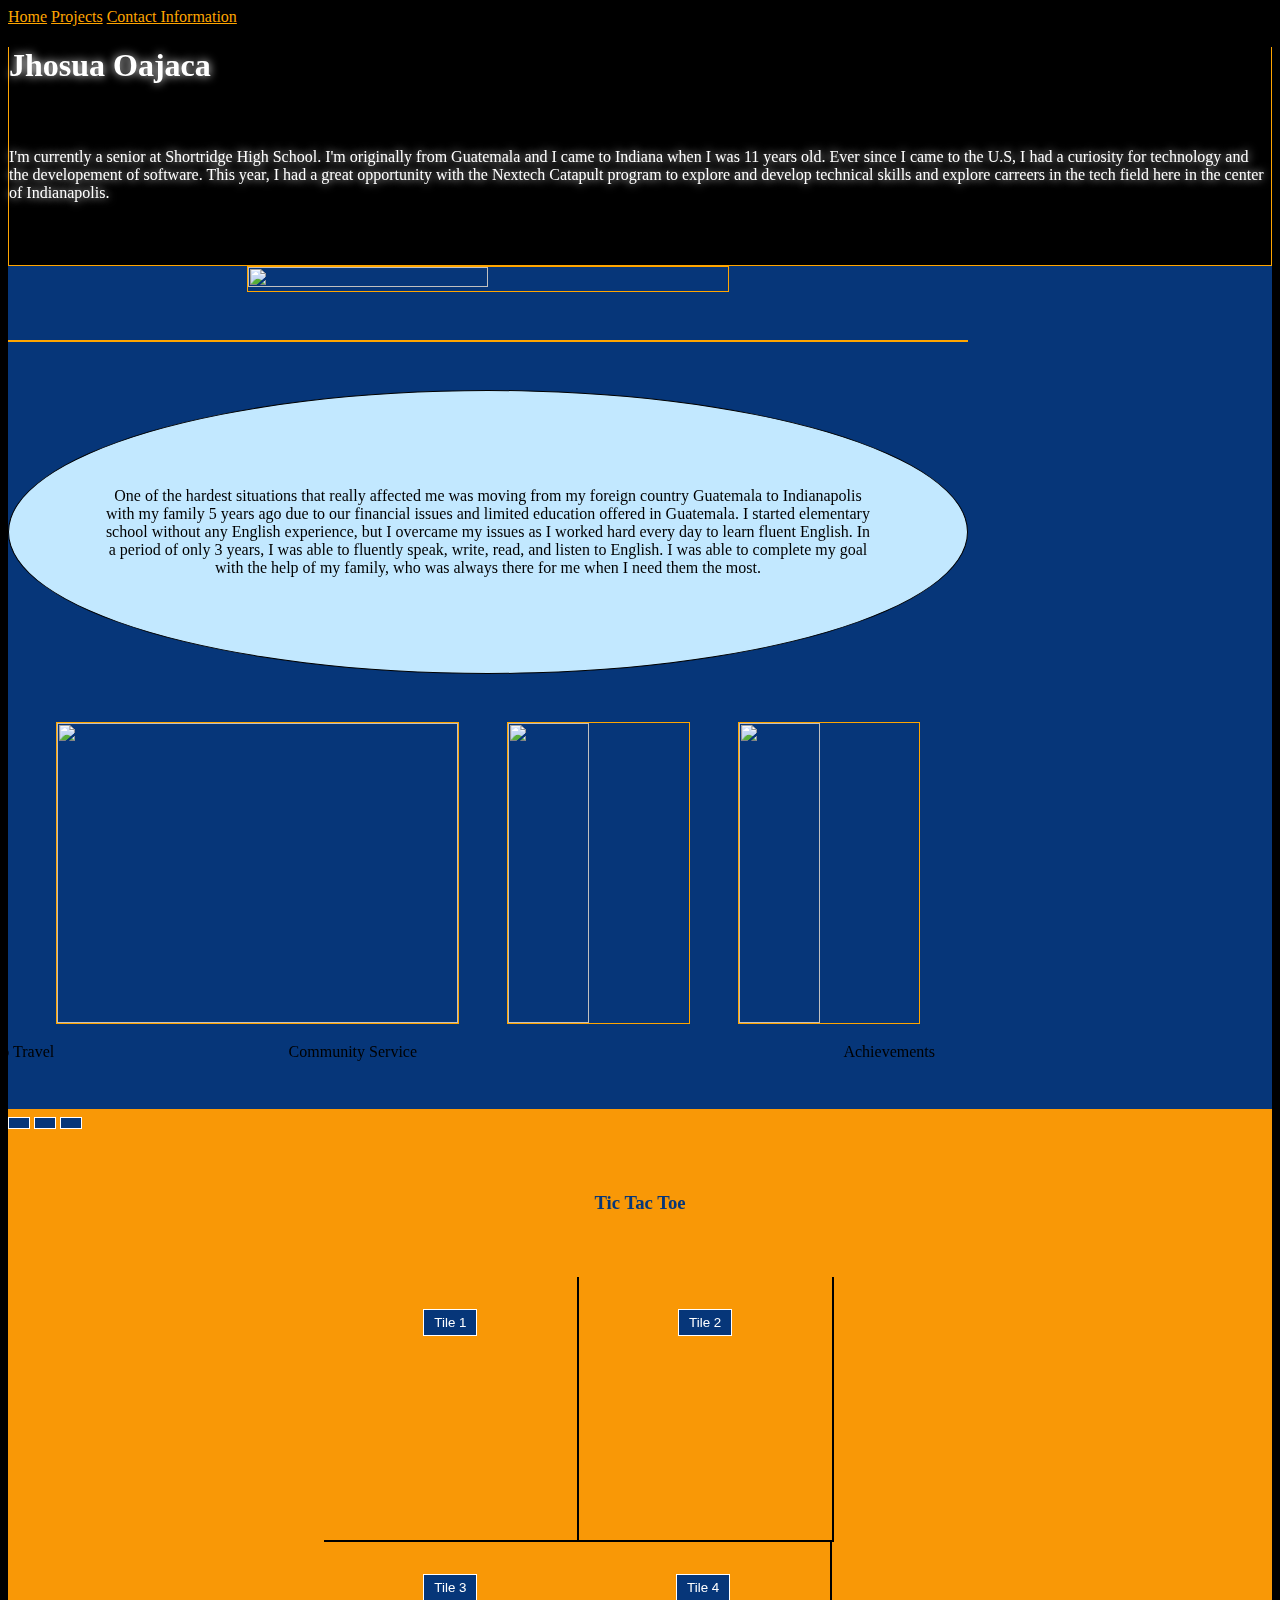
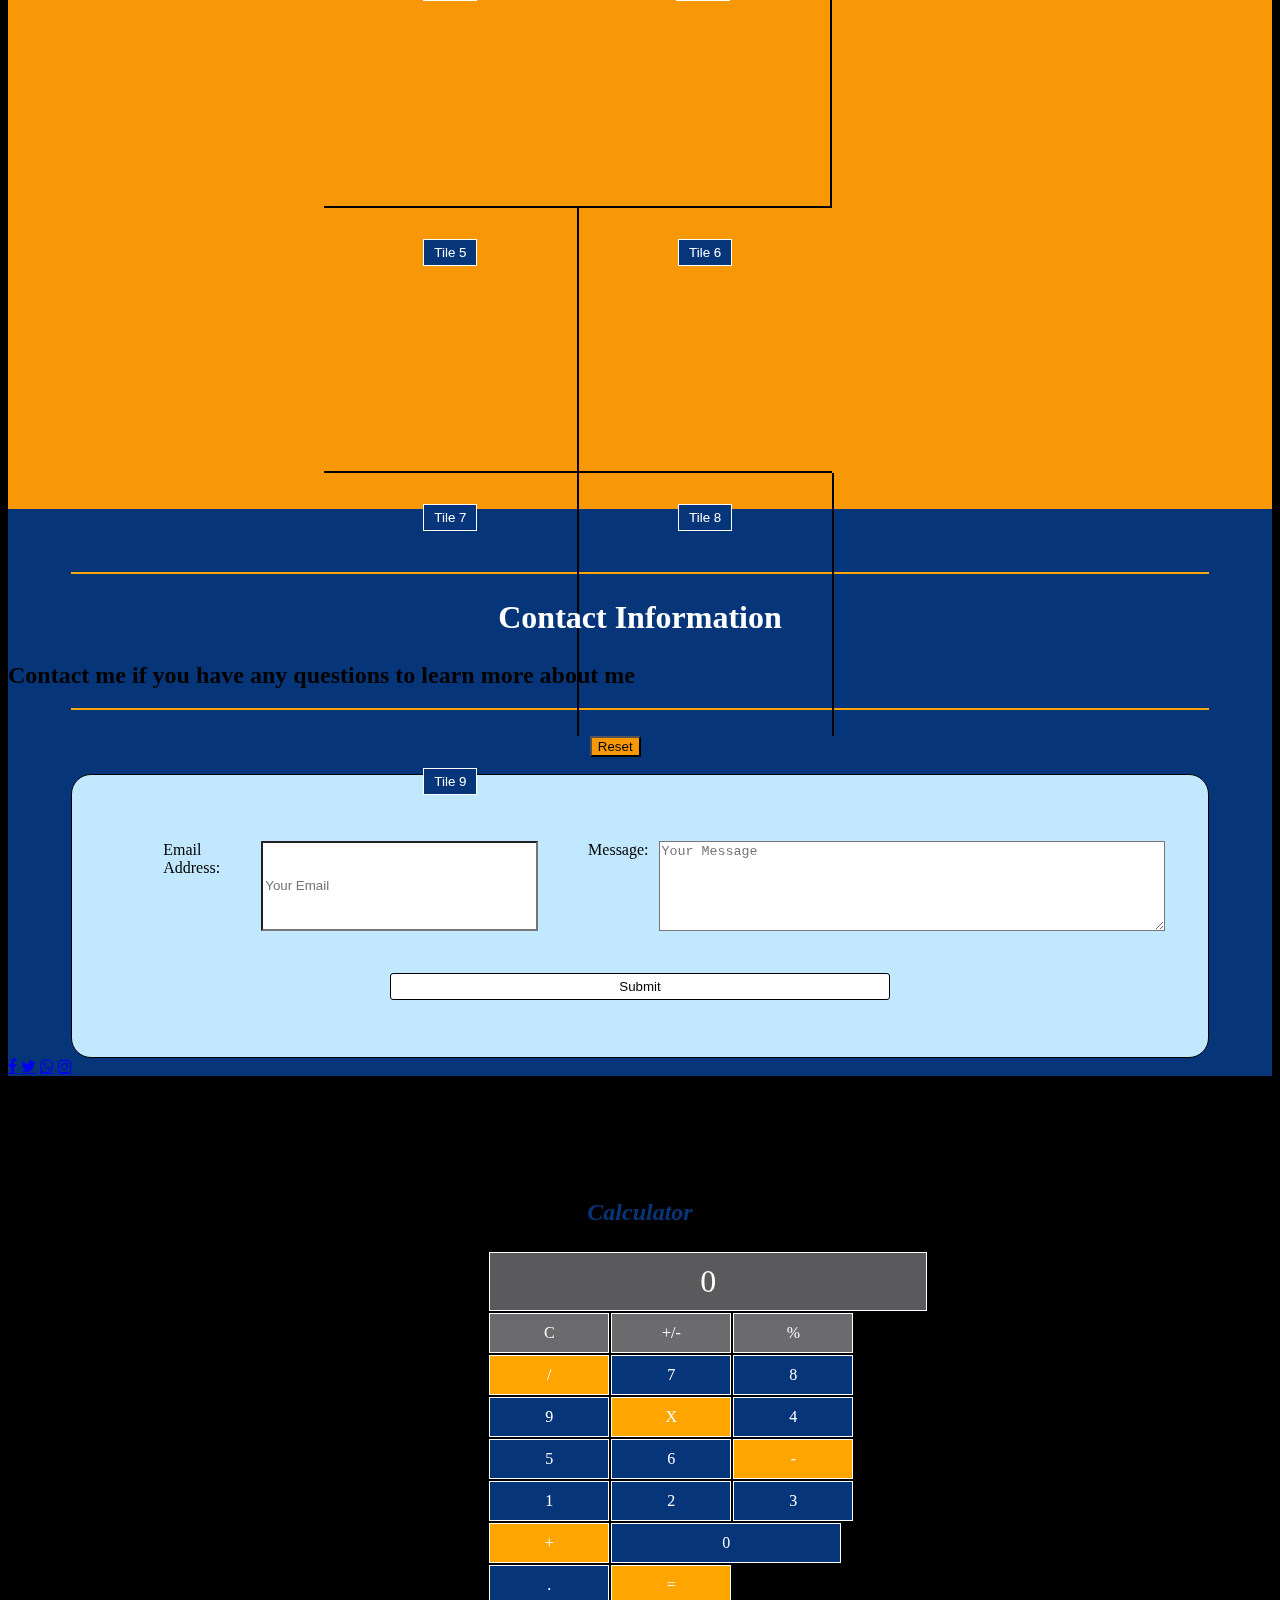
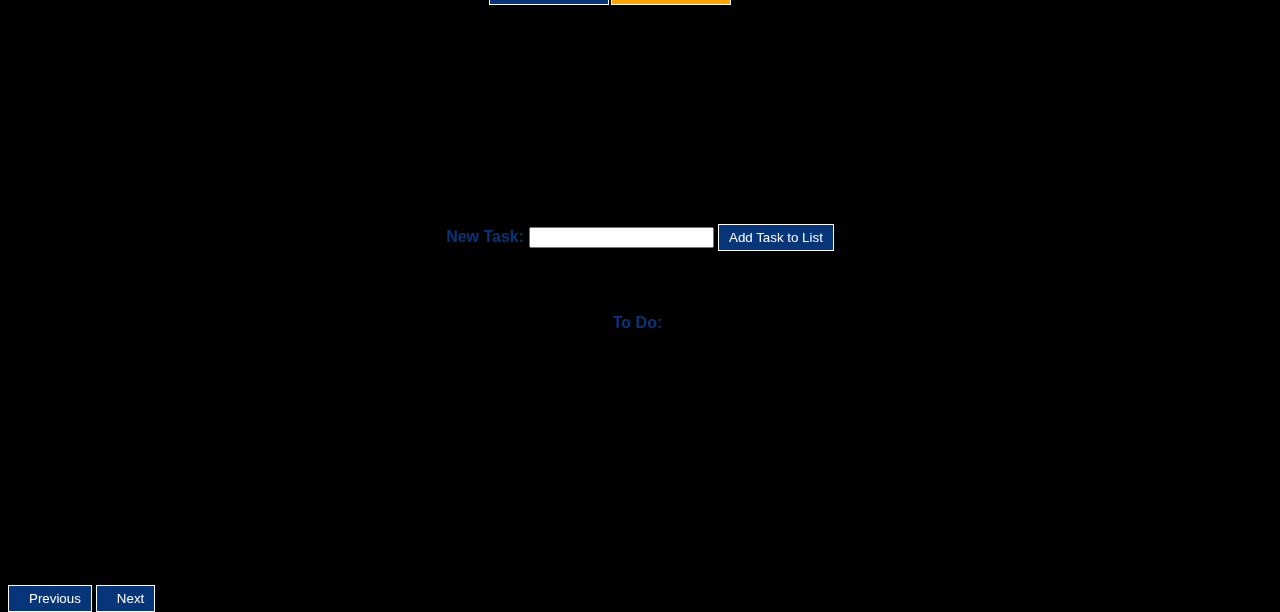
==== commit d976d0ab: "rough" ====
--- a/Home.html
+++ b/Home.html
@@ -1,253 +1,282 @@
 <!doctype html>
 <html lang="en">
-  <head>
-    <!-- Required meta tags -->
-    <meta charset="utf-8">
-    <meta name="viewport" content="width=device-width, initial-scale=1">
-
-    <!-- Bootstrap CSS -->
-    <link href="https://cdn.jsdelivr.net/npm/bootstrap@5.0.2/dist/css/bootstrap.min.css" rel="stylesheet" integrity="sha384-EVSTQN3/azprG1Anm3QDgpJLIm9Nao0Yz1ztcQTwFspd3yD65VohhpuuCOmLASjC" crossorigin="anonymous">
-    <link rel="stylesheet" href="new.css">
-    <link rel="stylesheet" href="Home.css">
-    <title>Hello, world!</title>
-    <script src="https://ajax.googleapis.com/ajax/libs/jquery/3.5.1/jquery.min.js"></script>
-    <script src="script.js"></script>
-  </head>
-  
-  <body>
-
-    <header class="site-header sticky-top py-1">
-        <nav class="container d-flex flex-column flex-md-row justify-content-between">
-          <a class="page-scroll py-2 d-none d-md-inline-block background-2" href="#about-me">Home</a>
-          <a class="page-scroll py-2 d-none d-md-inline-block" href="#">Contact Information</a>
-          <a class="page-scroll py-2 d-none d-md-inline-block" href="#Projects">Projects</a>
-          
-        </nav>
-    </header>
-
-    <div id="about-me"></div>
-    <section class="py-5 text-center container background-image">
-        <div class="row py-lg-5">
-          <div class="col-lg-6 col-md-8 mx-auto">
-            <h1 class="fw-light text-color">Jhosua Oajaca</h1>
-            <p class="lead text-muted text-color">I'm currently a senior at Shortridge High School.
-                I'm originally from Guatemala and I came to Indiana when I was 11 years old. 
-                Ever since I came to the U.S, I had a curiosity for technology and the developement of software. 
-                This year, I had a great opportunity with the Nextech Catapult program to explore and develop technical 
-                skills and explore carreers in the tech field here in the center of Indianapolis.</p>
-          </div>
-        </div>
-    </section>      
-      
-
-    <div id="about-me"></div>
-        <div class="album py-5 background">
-          <div class="container">
-              <div class="margin-1">
-                <img src="https://i.imgur.com/xSMEyU8.jpg" class="me-pic">
-              </div>
-              <div class="white-space placement"></div>
-
-              <p class="info-me"> One of the hardest situations that really affected me was moving from my foreign country Guatemala to Indianapolis with my family 5 years ago due to our financial issues and limited education offered in Guatemala. I started elementary school without any English experience, but I overcame my issues as I worked hard every day to learn fluent English. In a period of only 3 years, I was able to fluently speak, write, read, and listen to English. I was able to complete my goal with the help of my family, who was always there for me when I need them the most. </p>
-          <div class="images">
-            <img src="https://i.imgur.com/aRjXDAb.jpg" class="picture-style margin-2">
-            <img src="https://i.imgur.com/iuRCBne.jpg" class="picture-style margin-3">
-            <img src="https://i.imgur.com/71PsVnh.jpg" class="picture-style margin-3">
-          </div>
-        
-          <div class="subs text-white">
-          <span class="flex-column1"> Love to Travel</span>
-          <span class="flex-column2"> Community Service</span>
-          <span class="flex-column3"> Achievements </span>
-          </div>
-          </div>
-          
-          
-      
-
-<div class="color">
-<div id="Projects"> </div>
+
+<head>
+  <!-- Required meta tags -->
+  <meta charset="utf-8">
+  <meta name="viewport" content="width=device-width, initial-scale=1">
+
+  <!-- Bootstrap CSS -->
+  <link href="https://cdn.jsdelivr.net/npm/bootstrap@5.0.2/dist/css/bootstrap.min.css" rel="stylesheet"
+    integrity="sha384-EVSTQN3/azprG1Anm3QDgpJLIm9Nao0Yz1ztcQTwFspd3yD65VohhpuuCOmLASjC" crossorigin="anonymous">
+  <link rel="stylesheet" href="new.css">
+  <link rel="stylesheet" href="Home.css">
+  <title>Hello, world!</title>
+  <script src="https://ajax.googleapis.com/ajax/libs/jquery/3.5.1/jquery.min.js"></script>
+  <script src="script.js"></script>
+  <link rel="stylesheet" href="https://cdnjs.cloudflare.com/ajax/libs/font-awesome/4.7.0/css/font-awesome.min.css">
+</head>
+
+<body>
+
+  <header class="site-header sticky-top py-1">
+    <nav class="container d-flex flex-column flex-md-row justify-content-between">
+      <a class="page-scroll py-2 d-none d-md-inline-block background-2" href="#about-me">Home</a>
+      <a class="page-scroll py-2 d-none d-md-inline-block" href="#Projects">Projects</a>
+      <a class="page-scroll py-2 d-none d-md-inline-block" href="#Contact-info">Contact Information</a>
+
+    </nav>
+  </header>
+
+  <div id="about-me"></div>
+  <section class="py-5 text-center container background-image">
+    <div class="row py-lg-5">
+      <div class="col-lg-6 col-md-8 mx-auto">
+        <h1 class="fw-light text-color">Jhosua Oajaca</h1>
+        <p class="lead text-muted text-color">I'm currently a senior at Shortridge High School.
+          I'm originally from Guatemala and I came to Indiana when I was 11 years old.
+          Ever since I came to the U.S, I had a curiosity for technology and the developement of software.
+          This year, I had a great opportunity with the Nextech Catapult program to explore and develop technical
+          skills and explore carreers in the tech field here in the center of Indianapolis.</p>
+      </div>
+    </div>
+  </section>
+
+
+  <div id="about-me"></div>
+  <div class="album py-5 background">
+    <div class="container">
+      <div class="margin-1">
+        <img src="https://i.imgur.com/xSMEyU8.jpg" class="me-pic">
+      </div>
+      <div class="white-space placement"></div>
+
+      <p class="info-me"> One of the hardest situations that really affected me was moving from my foreign country
+        Guatemala to Indianapolis with my family 5 years ago due to our financial issues and limited education offered
+        in Guatemala. I started elementary school without any English experience, but I overcame my issues as I worked
+        hard every day to learn fluent English. In a period of only 3 years, I was able to fluently speak, write, read,
+        and listen to English. I was able to complete my goal with the help of my family, who was always there for me
+        when I need them the most. </p>
+      <div class="images">
+        <img src="https://i.imgur.com/aRjXDAb.jpg" class="picture-style margin-2">
+        <img src="https://i.imgur.com/iuRCBne.jpg" class="picture-style margin-3">
+        <img src="https://i.imgur.com/71PsVnh.jpg" class="picture-style margin-3">
+      </div>
+
+      <div class="subs text-white">
+        <span class="flex-column1"> Love to Travel</span>
+        <span class="flex-column2"> Community Service</span>
+        <span class="flex-column3"> Achievements </span>
+      </div>
+    </div>
+
+
+
+
+    <div class="color">
+      <div id="Projects"> </div>
       <div id="carouselExampleCaptions" class="carousel slide" data-bs-ride="carousel" data-interval="10000">
         <div class="carousel-indicators">
-          <button type="button" data-bs-target="#carouselExampleCaptions" data-bs-slide-to="0" class="active" aria-current="true" aria-label="Slide 1"></button>
-          <button type="button" data-bs-target="#carouselExampleCaptions" data-bs-slide-to="1" aria-label="Slide 2"></button>
-          <button type="button" data-bs-target="#carouselExampleCaptions" data-bs-slide-to="2" aria-label="Slide 3"></button>
+          <button type="button" data-bs-target="#carouselExampleCaptions" data-bs-slide-to="0" class="active"
+            aria-current="true" aria-label="Slide 1"></button>
+          <button type="button" data-bs-target="#carouselExampleCaptions" data-bs-slide-to="1"
+            aria-label="Slide 2"></button>
+          <button type="button" data-bs-target="#carouselExampleCaptions" data-bs-slide-to="2"
+            aria-label="Slide 3"></button>
         </div>
-      <div class="carousel-inner">
-        <div class="carousel-item active">
-      
-                                                <!--tic-tac-toe -->
-      
-      <h3>Tic Tac Toe</h3>
-
-        <div class="tic-tac">
-
-            <div id="tile1" class="tile right bottom">
+        <div class="carousel-inner">
+          <div class="carousel-item active">
+
+            <!--tic-tac-toe -->
+
+            <h3>Tic Tac Toe</h3>
+
+            <div class="tic-tac">
+
+              <div id="tile1" class="tile right bottom">
                 <button id="button1">Tile 1</button>
+              </div>
+              <div id="tile2" class="tile right bottom">
+                <button id="button2">Tile 2</button>
+              </div>
+              <div id="tile3" class="tile bottom">
+                <button id="button3">Tile 3</button>
+              </div>
+              <div id="tile4" class="tile right bottom">
+                <button id="button4">Tile 4</button>
+              </div>
+              <div id="tile5" class="tile right bottom">
+                <button id="button5">Tile 5</button>
+              </div>
+              <div id="tile6" class="tile bottom">
+                <button id="button6">Tile 6</button>
+              </div>
+              <div id="tile7" class="tile right">
+                <button id="button7">Tile 7</button>
+              </div>
+              <div id="tile8" class="tile right">
+                <button id="button8">Tile 8</button>
+              </div>
+              <div id="tile9" class="tile">
+                <button id="button9">Tile 9</button>
+              </div>
+              <div> <input type="reset" class="reset"></div>
+
             </div>
-            <div id="tile2" class="tile right bottom">
-                <button id="button2">Tile 2</button>
+
+          </div>
+
+
+          <!--calculator-->
+
+          <div id="Projects" <div class="carousel-item">
+            <h2 class="title-2"> Calculator</h2>
+            <div id="calculator">
+              <div id="display">
+                0
+              </div>
+              <div id="clear" class="adjust">
+                C
+              </div>
+              <div id="negate" class="adjust">
+                +/-
+              </div>
+              <div id="percent" class="adjust">
+                %
+              </div>
+              <div id="divide" class="operator cal-box">
+                /
+              </div>
+              <div id="seven" class="input">
+                7
+              </div>
+              <div id="eight" class="input">
+                8
+              </div>
+              <div id="nine" class="input">
+                9
+              </div>
+              <div id="multiply" class="operator cal-box">
+                X
+              </div>
+              <div id="four" class="input">
+                4
+              </div>
+              <div id="five" class="input">
+                5
+              </div>
+              <div id="six" class="input">
+                6
+              </div>
+              <div id="subtract" class="operator cal-box">
+                -
+              </div>
+              <div id="one" class="input">
+                1
+              </div>
+              <div id="two" class="input">
+                2
+              </div>
+              <div id="three" class="input">
+                3
+              </div>
+              <div id="add" class="operator cal-box">
+                +
+              </div>
+              <div id="zero" class="input">
+                0
+              </div>
+              <div id="point" class="input">
+                .
+              </div>
+              <div id="equals" class="solve cal-box">
+                =
+              </div>
             </div>
-            <div id="tile3" class="tile bottom">
-                <button id="button3">Tile 3</button>
+
+          </div>
+
+          <div class="carousel-item">
+            <div class="list">
+              <h2 class="heading">This Week's To Do List</h2>
+
+              <h4 class="margin-2">
+                New Task: <input class="newToDo">
+                <button class="addNew">Add Task to List</button>
+              </h4>
+
+              <h4>To Do: <span class="numTasks"></span></h3>
+                <ol class="ToDoList">
+
+                </ol>
             </div>
-            <div id="tile4" class="tile right bottom">
-                <button id="button4">Tile 4</button>
-            </div>
-            <div id="tile5" class="tile right bottom">
-                <button id="button5">Tile 5</button>
-            </div>
-            <div id="tile6" class="tile bottom">
-                <button id="button6">Tile 6</button>
-            </div>
-            <div id="tile7" class="tile right">
-                <button id="button7">Tile 7</button>
-            </div>
-            <div id="tile8" class="tile right">
-                <button id="button8">Tile 8</button>
-            </div>
-            <div id="tile9" class="tile">
-                <button id="button9">Tile 9</button>
-            </div>
-            <div> <input type="reset" class="reset"></div>
-
+
+          </div>
         </div>
-      
-    </div>
-
-    
-    <!--calculator-->
-    
-    <div id="Projects"
-    <div class="carousel-item">
-       <h2 class="title-2"> Calculator</h2>
-        <div id="calculator">
-            <div id="display">
-                0
-            </div>
-            <div id="clear" class="adjust">
-                C
-            </div>
-            <div id="negate" class="adjust">
-                +/-
-            </div>
-            <div id="percent" class="adjust">
-                %
-            </div>
-            <div id="divide" class="operator cal-box">
-                /
-            </div>
-            <div id="seven" class="input">
-                7
-            </div>
-            <div id="eight" class="input">
-                8
-            </div>
-            <div id="nine" class="input">
-                9
-            </div>
-            <div id="multiply" class="operator cal-box">
-                X
-            </div>
-            <div id="four" class="input">
-                4
-            </div>
-            <div id="five" class="input">
-                5
-            </div>
-            <div id="six" class="input">
-                6
-            </div>
-            <div id="subtract" class="operator cal-box">
-                -
-            </div>
-            <div id="one" class="input">
-                1
-            </div>
-            <div id="two" class="input">
-                2
-            </div>
-            <div id="three" class="input">
-                3
-            </div>
-            <div id="add" class="operator cal-box">
-                +
-            </div>
-            <div id="zero" class="input">
-                0
-            </div>
-            <div id="point" class="input">
-                .
-            </div>
-            <div id="equals" class="solve cal-box">
-                =
-            </div>
-        </div>
-        
-</div>
-
-    <div class="carousel-item">
-      <div class="list">
-        <h2 class="heading">This Week's To Do List</h2>
-
-        <h4 class="margin-2">
-            New Task: <input class="newToDo">
-            <button class="addNew">Add Task to List</button>
-        </h4>
-
-        <h4>To Do: <span class="numTasks"></span></h3>
-        <ol class="ToDoList">
-
-        </ol>
-        </div> 
-
-    </div>
-  </div>
-  <button class="carousel-control-prev" type="button" data-bs-target="#carouselExampleCaptions" data-bs-slide="prev">
-    <span class="carousel-control-prev-icon" aria-hidden="true"></span>
-    <span class="visually-hidden">Previous</span>
-  </button>
-  <button class="carousel-control-next" type="button" data-bs-target="#carouselExampleCaptions" data-bs-slide="next">
-    <span class="carousel-control-next-icon" aria-hidden="true"></span>
-    <span class="visually-hidden">Next</span>
-  </button>
-</div>
-</div>
-
-<div class="color-2">
-   <h1 class="contact-head"> Contact Information</h1>
-   <div class="white-space placement"></div>
-</div>
-
-
-<div class="contact-me style-1">
-  <div class="inner-text">
-      <p></p>
-      <form class="contact-form" action="https://formspree.io/f/xleawlga" method="POST">
+        <button class="carousel-control-prev" type="button" data-bs-target="#carouselExampleCaptions"
+          data-bs-slide="prev">
+          <span class="carousel-control-prev-icon" aria-hidden="true"></span>
+          <span class="visually-hidden">Previous</span>
+        </button>
+        <button class="carousel-control-next" type="button" data-bs-target="#carouselExampleCaptions"
+          data-bs-slide="next">
+          <span class="carousel-control-next-icon" aria-hidden="true"></span>
+          <span class="visually-hidden">Next</span>
+        </button>
+      </div>
+    </div>
+
+    <div class="color-2">
+      <div class="white-space placement margin-4 margin-5"></div>
+      <h1 class="contact-head"> Contact Information</h1>
+      <h2 class="contact-sub"> Contact me if you have any questions to learn more about me</h2>
+      <div class="white-space placement margin-4"></div>
+    </div>
+
+
+    <div class="contact-me style-1">
+      <div id="Contact-info"></div>
+      <div class="inner-text">
+        <p></p>
+        <form class="contact-form" action="https://formspree.io/f/xleawlga" method="POST">
           <div class="form-group">
-              <label class="your-email">
-                  Email Address:
-                  <input placeholder="Your Email" class="decor-text-area size-1" type="email" name="_replyto" width="200px">
-              </label>
-              <label class="your-message">
-                  Message:
-                  <textarea placeholder="Your Message" class="decor-text-area" name="message"></textarea>
-              </label>
+            <label class="your-email">
+              Email Address:
+              <input placeholder="Your Email" class="decor-text-area size-1" type="email" name="_replyto" width="200px">
+            </label>
+            <label class="your-message">
+              Message:
+              <textarea placeholder="Your Message" class="decor-text-area" name="message"></textarea>
+            </label>
           </div>
           <!-- your other form fields go here -->
-          <button class="submit-button center-2" type="submit" width="300px">Submit</button>
-      </form>
-  </div>
-</div>
-
-          
-              
-              
-      
-
-    <script src="https://cdn.jsdelivr.net/npm/@popperjs/core@2.9.2/dist/umd/popper.min.js" integrity="sha384-IQsoLXl5PILFhosVNubq5LC7Qb9DXgDA9i+tQ8Zj3iwWAwPtgFTxbJ8NT4GN1R8p" crossorigin="anonymous"></script>
-    <script src="https://cdn.jsdelivr.net/npm/bootstrap@5.0.2/dist/js/bootstrap.min.js" integrity="sha384-cVKIPhGWiC2Al4u+LWgxfKTRIcfu0JTxR+EQDz/bgldoEyl4H0zUF0QKbrJ0EcQF" crossorigin="anonymous"></script>
-    
-    
-  </body>
+          <div class="button-center">
+            <button class="submit-button center-2" type="submit" width="300px">Submit</button>
+          </div>
+        </form>
+      </div>
+    </div>
+
+    <div class="foot-icons">
+      <a id="facebook" href="#" class="fa fa-facebook"></a>
+      <a id="twitter" href="#" class="fa fa-twitter"></a>
+      <a id="whatsapp" href="#" class="fa fa-whatsapp"></a>
+      <a id="instagram" href="#" class="fa fa-instagram"></a>
+    </div>
+
+
+
+
+
+
+    <script src="https://cdn.jsdelivr.net/npm/@popperjs/core@2.9.2/dist/umd/popper.min.js"
+      integrity="sha384-IQsoLXl5PILFhosVNubq5LC7Qb9DXgDA9i+tQ8Zj3iwWAwPtgFTxbJ8NT4GN1R8p"
+      crossorigin="anonymous"></script>
+    <script src="https://cdn.jsdelivr.net/npm/bootstrap@5.0.2/dist/js/bootstrap.min.js"
+      integrity="sha384-cVKIPhGWiC2Al4u+LWgxfKTRIcfu0JTxR+EQDz/bgldoEyl4H0zUF0QKbrJ0EcQF"
+      crossorigin="anonymous"></script>
+
+
+</body>
+
 </html>--- a/Home.css
+++ b/Home.css
@@ -303,10 +303,20 @@
 
 /*End of list*/
 
+.margin-4{
+  margin-right: 5%;
+  margin-left: 5%;
+}
+
+.margin-5{
+  margin-top: 5%;
+  margin-bottom: 2%;
+}
+
 .contact-head{
-  margin-top: 5%;
   color: white;
   text-align: center;
+  margin-bottom: 2%;
 }
 .form{
   text-align: center;
@@ -334,7 +344,7 @@
 .decor-text-area{
   display: flex;
   justify-content: center;
-  background-color: #c2e8ff;
+  background-color: white;
   color: black;
   margin-left: 10px;
   max-height: 200px;
@@ -347,14 +357,10 @@
   margin-top: 20px;
   border-radius: 3px;
   border: 1px solid black;
-}
-
-.center-2{
-    display: flex;
-    justify-content: center;
-    align-items: center;
-    margin: 5%;
-}
+  width: 500px;
+  text-align: center;
+}
+
 .submit-button:hover{
   background-color: #063679;
   color: #c2e8ff;
@@ -380,4 +386,10 @@
   border-radius: 20px;
   margin-left: 5%;
   margin-right: 5%;
+}
+
+.button-center{
+  text-align: center;
+  margin-bottom: 5%;
+  margin-top: 2%;
 }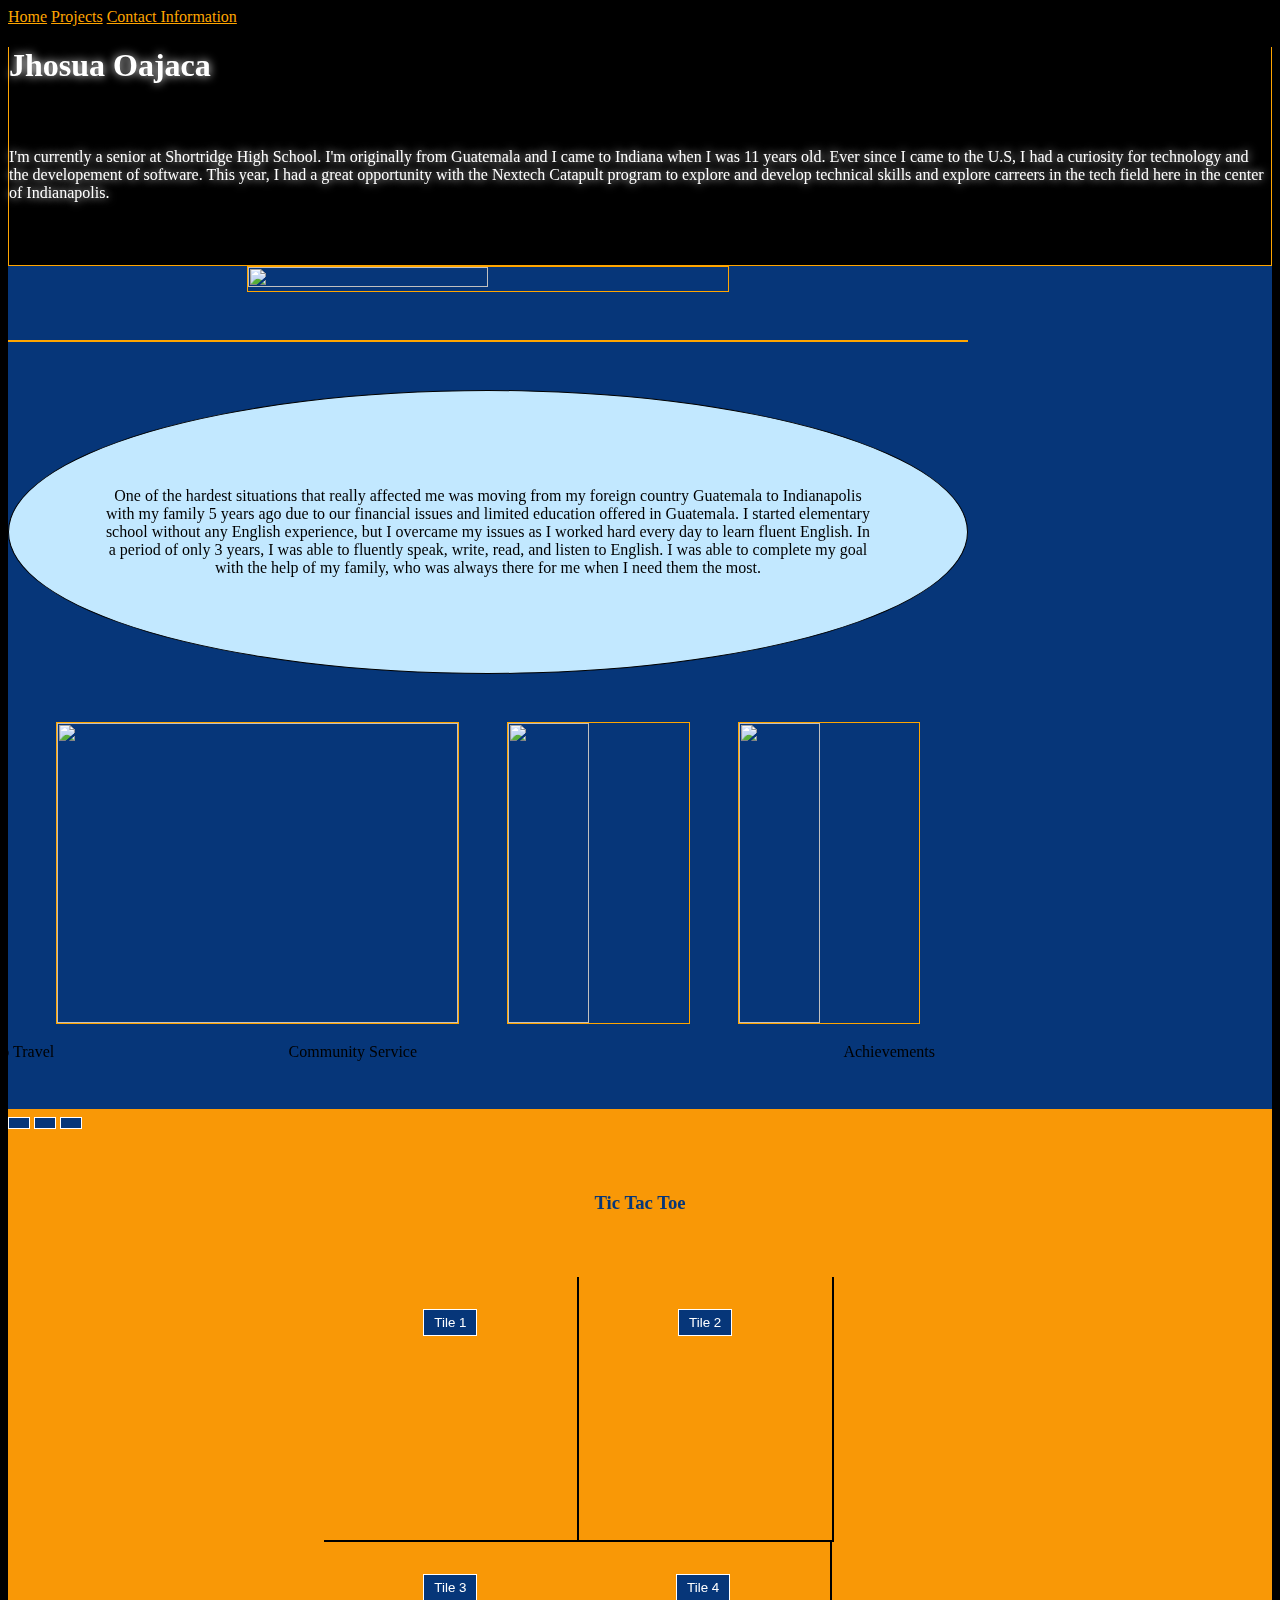
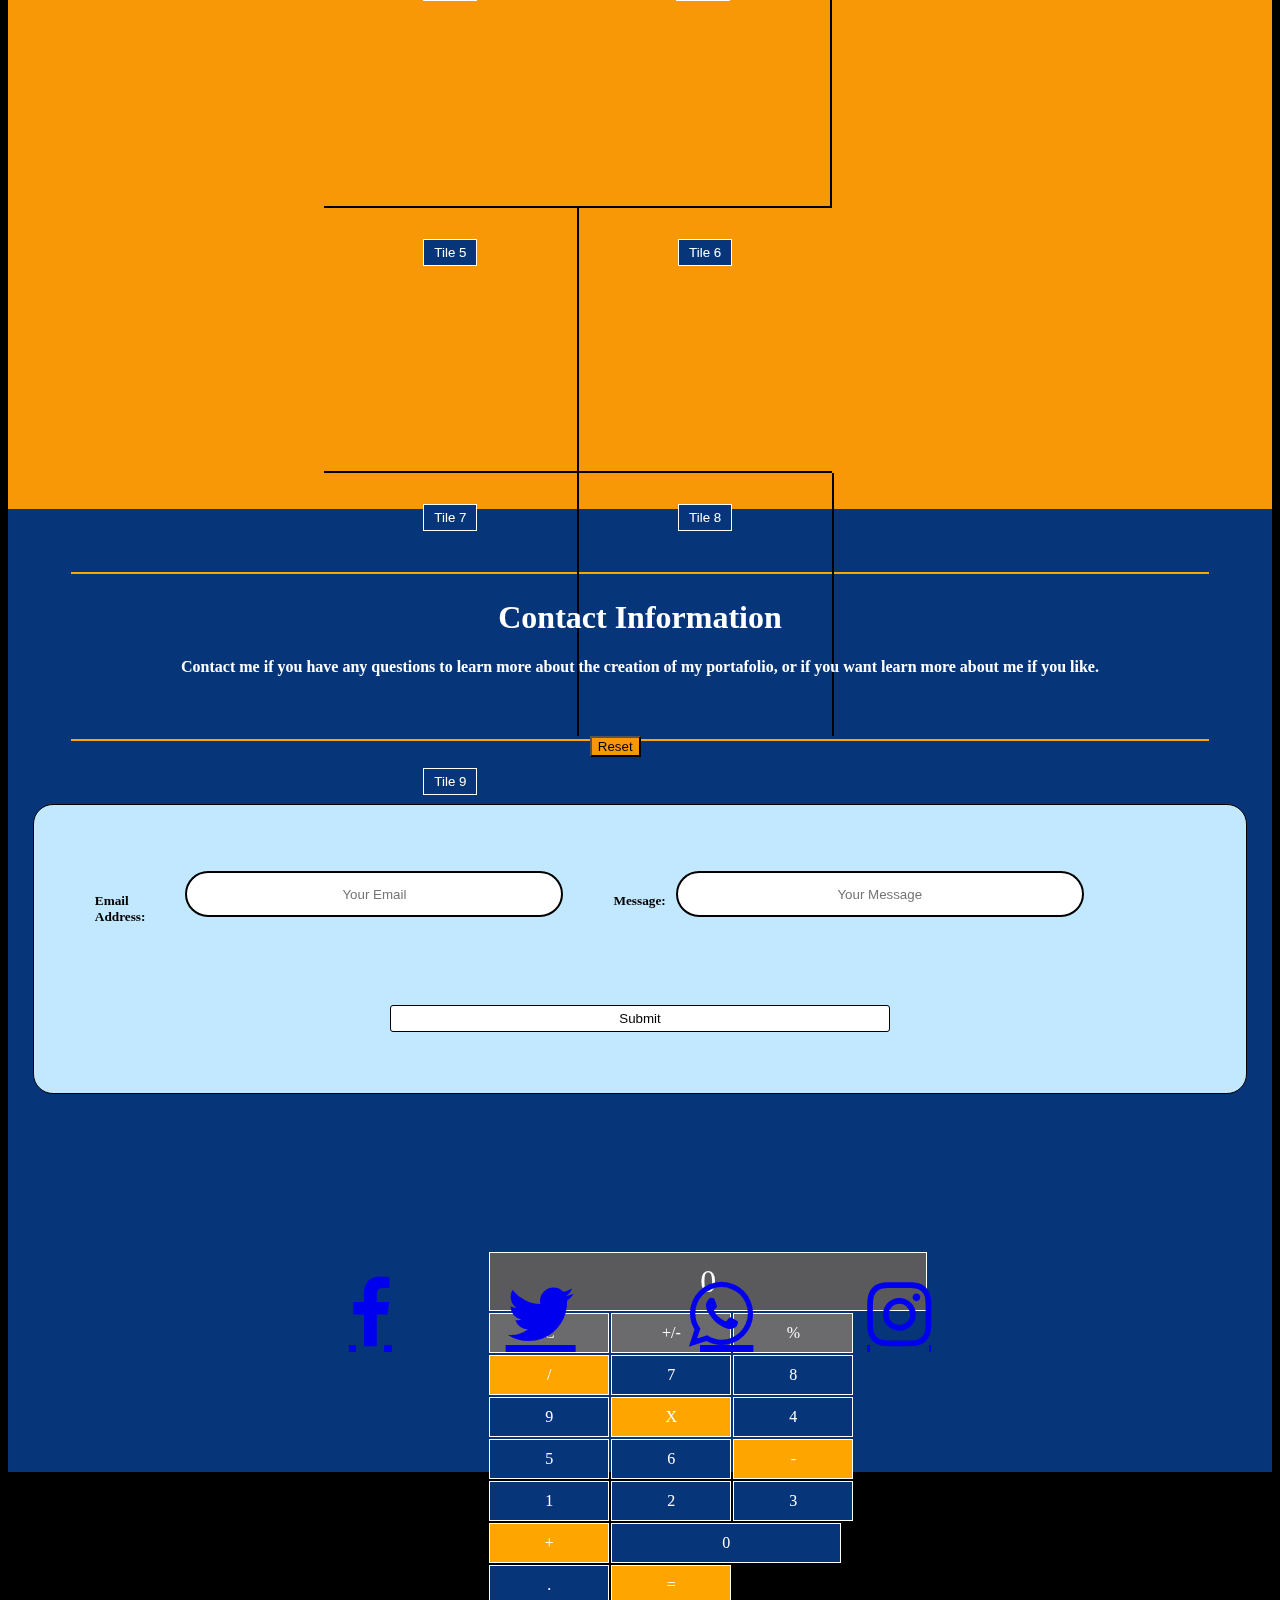
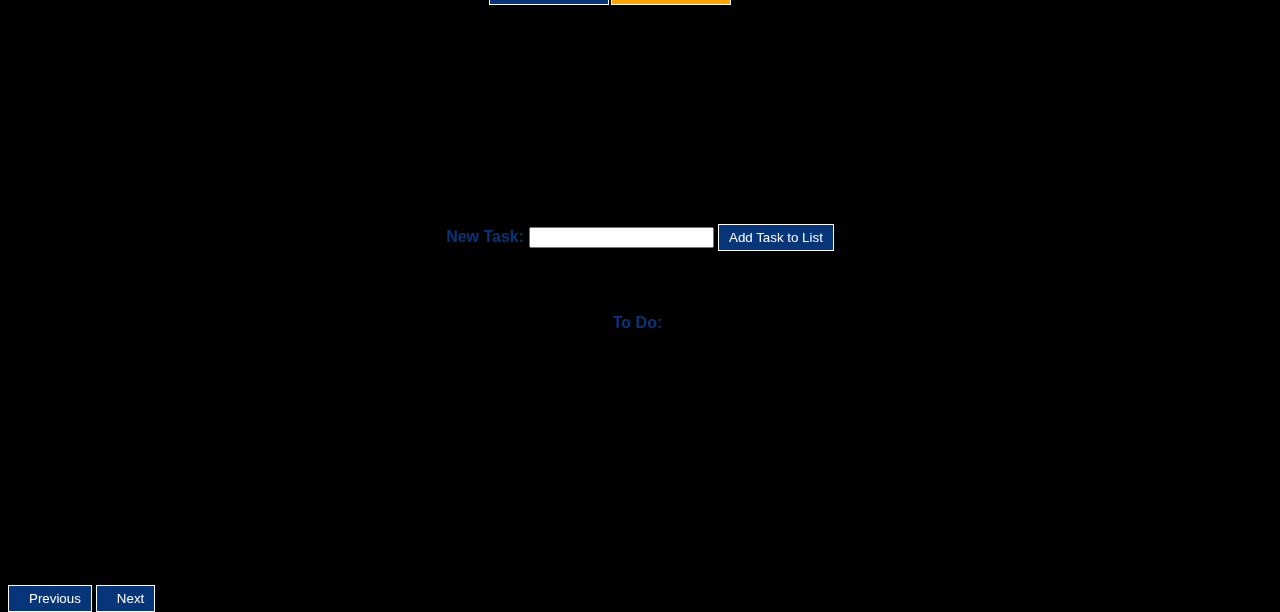
==== commit 979d160f: "aaa" ====
--- a/Home.html
+++ b/Home.html
@@ -229,7 +229,9 @@
     <div class="color-2">
       <div class="white-space placement margin-4 margin-5"></div>
       <h1 class="contact-head"> Contact Information</h1>
-      <h2 class="contact-sub"> Contact me if you have any questions to learn more about me</h2>
+      <h4 class="contact-sub margin-6"> Contact me if you have any questions to learn more about the creation of my
+        portafolio,
+        or if you want learn more about me if you like.</h4>
       <div class="white-space placement margin-4"></div>
     </div>
 
@@ -241,12 +243,12 @@
         <form class="contact-form" action="https://formspree.io/f/xleawlga" method="POST">
           <div class="form-group">
             <label class="your-email">
-              Email Address:
+              <h5> Email Address:</h5>
               <input placeholder="Your Email" class="decor-text-area size-1" type="email" name="_replyto" width="200px">
             </label>
             <label class="your-message">
-              Message:
-              <textarea placeholder="Your Message" class="decor-text-area" name="message"></textarea>
+              <h5>Message:</h5>
+              <input placeholder="Your Message" class="decor-text-area size-1" name="message">
             </label>
           </div>
           <!-- your other form fields go here -->
@@ -258,10 +260,10 @@
     </div>
 
     <div class="foot-icons">
-      <a id="facebook" href="#" class="fa fa-facebook"></a>
-      <a id="twitter" href="#" class="fa fa-twitter"></a>
-      <a id="whatsapp" href="#" class="fa fa-whatsapp"></a>
-      <a id="instagram" href="#" class="fa fa-instagram"></a>
+      <a id="facebook" href="#" class="fa fa-facebook style-2"></a>
+      <a id="twitter" href="#" class="fa fa-twitter style-2"></a>
+      <a id="whatsapp" href="#" class="fa fa-whatsapp style-2"></a>
+      <a id="instagram" href="#" class="fa fa-instagram style-2"></a>
     </div>
 
 
--- a/Home.css
+++ b/Home.css
@@ -316,7 +316,6 @@
 .contact-head{
   color: white;
   text-align: center;
-  margin-bottom: 2%;
 }
 .form{
   text-align: center;
@@ -325,8 +324,7 @@
   display: flex;
   justify-content: flex-start;
   padding-top: 50px;
-  padding-left: 90px;
-  margin-left: 1px;
+  padding-left: 5%;
 }
 .your-message{
   display: flex;
@@ -377,19 +375,46 @@
 }
 
 .size-1{
-  width: 300px;
+  width: 400px;
+  height: 40px;
+  border-radius: 30px;
+  border: 2px solid black;
+  text-align: center;
 }
 
 .style-1{
   border: 1px solid black;
   background-color: #c2e8ff;
   border-radius: 20px;
+  margin-left: 2%;
+  margin-right: 2%;
+}
+
+.button-center{
+  text-align: center;
+  margin-bottom: 5%;
+  margin-top: 2%;
+}
+
+.contact-sub{
+  text-align: center;
+  color: white;
+  margin-right: 5%;
   margin-left: 5%;
-  margin-right: 5%;
-}
-
-.button-center{
-  text-align: center;
-  margin-bottom: 5%;
-  margin-top: 2%;
+}
+
+.margin-6{
+  margin-top: 1%;
+}
+
+.foot-icons{
+  display:flex;
+  justify-content: center;
+  font-size: 75px;
+  margin-top: 5%;
+  padding: 5%;
+}
+
+.style-2{
+  padding: 5%;
 }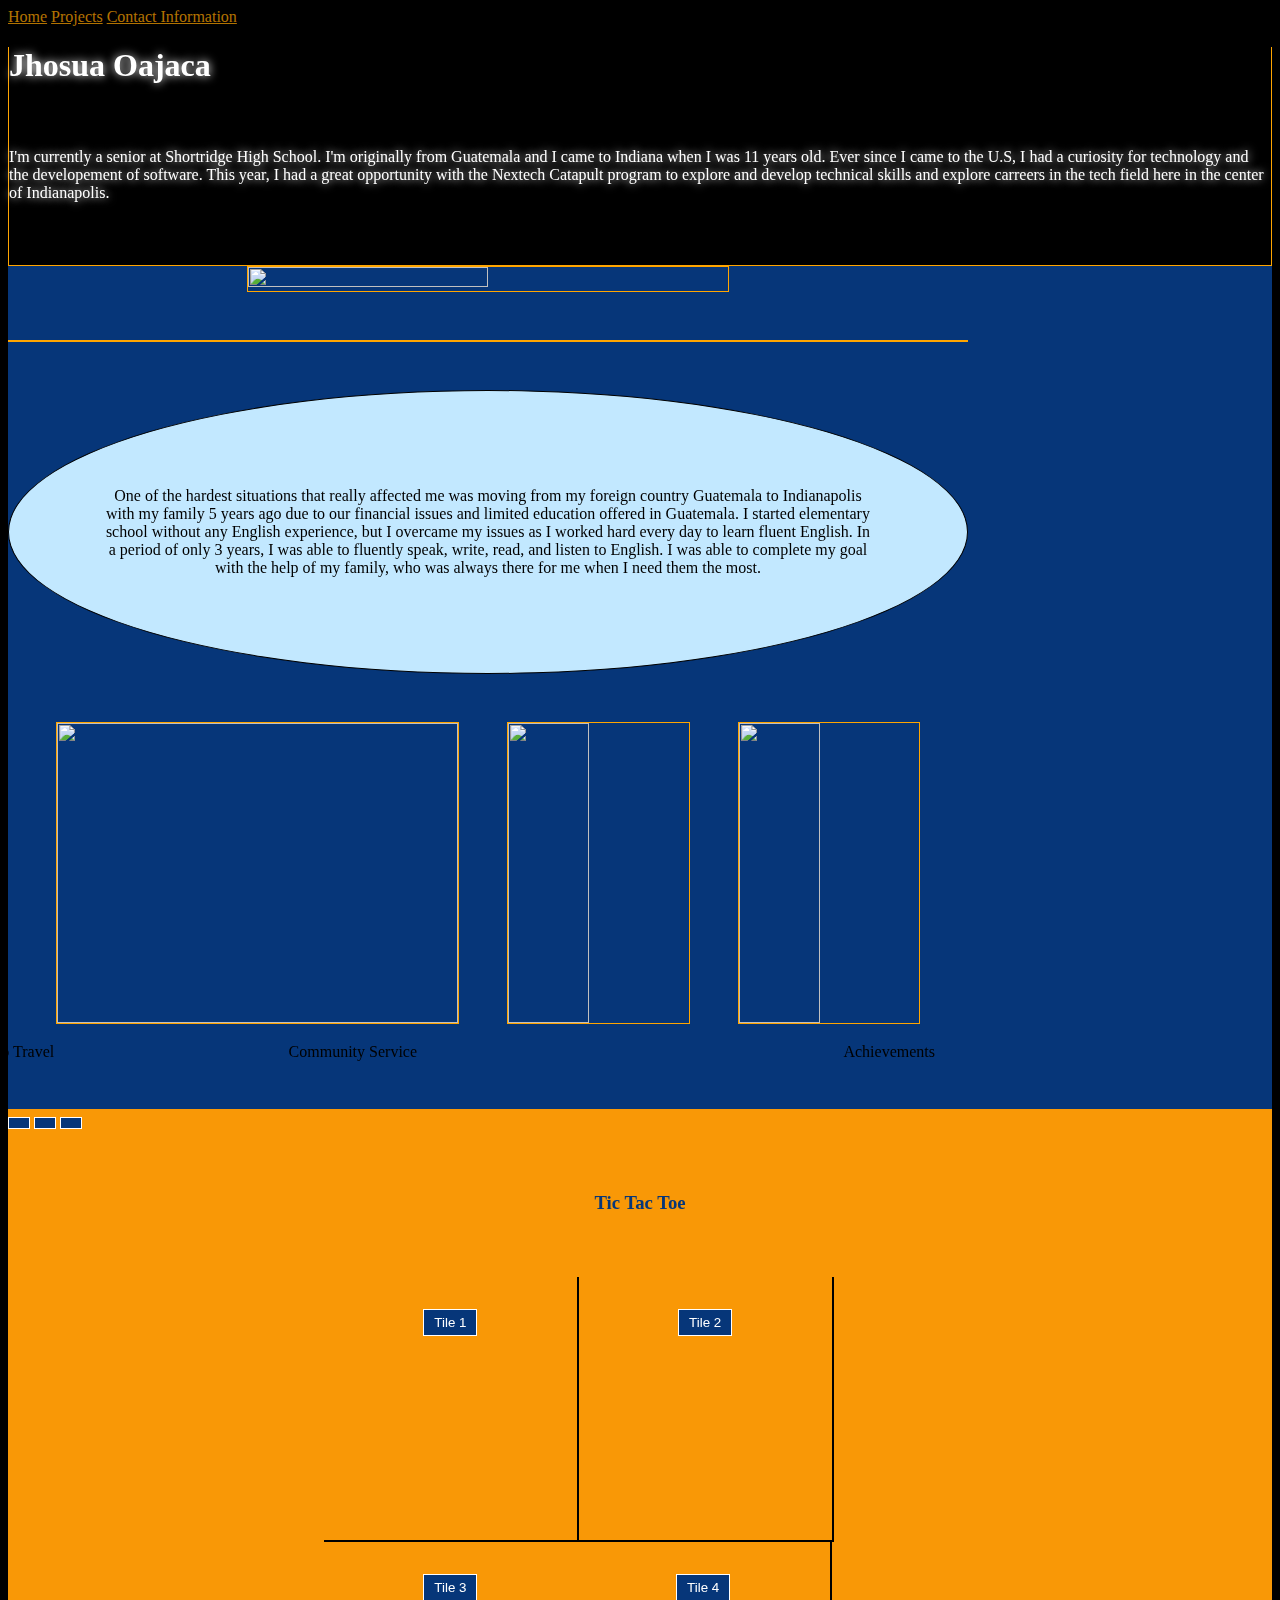
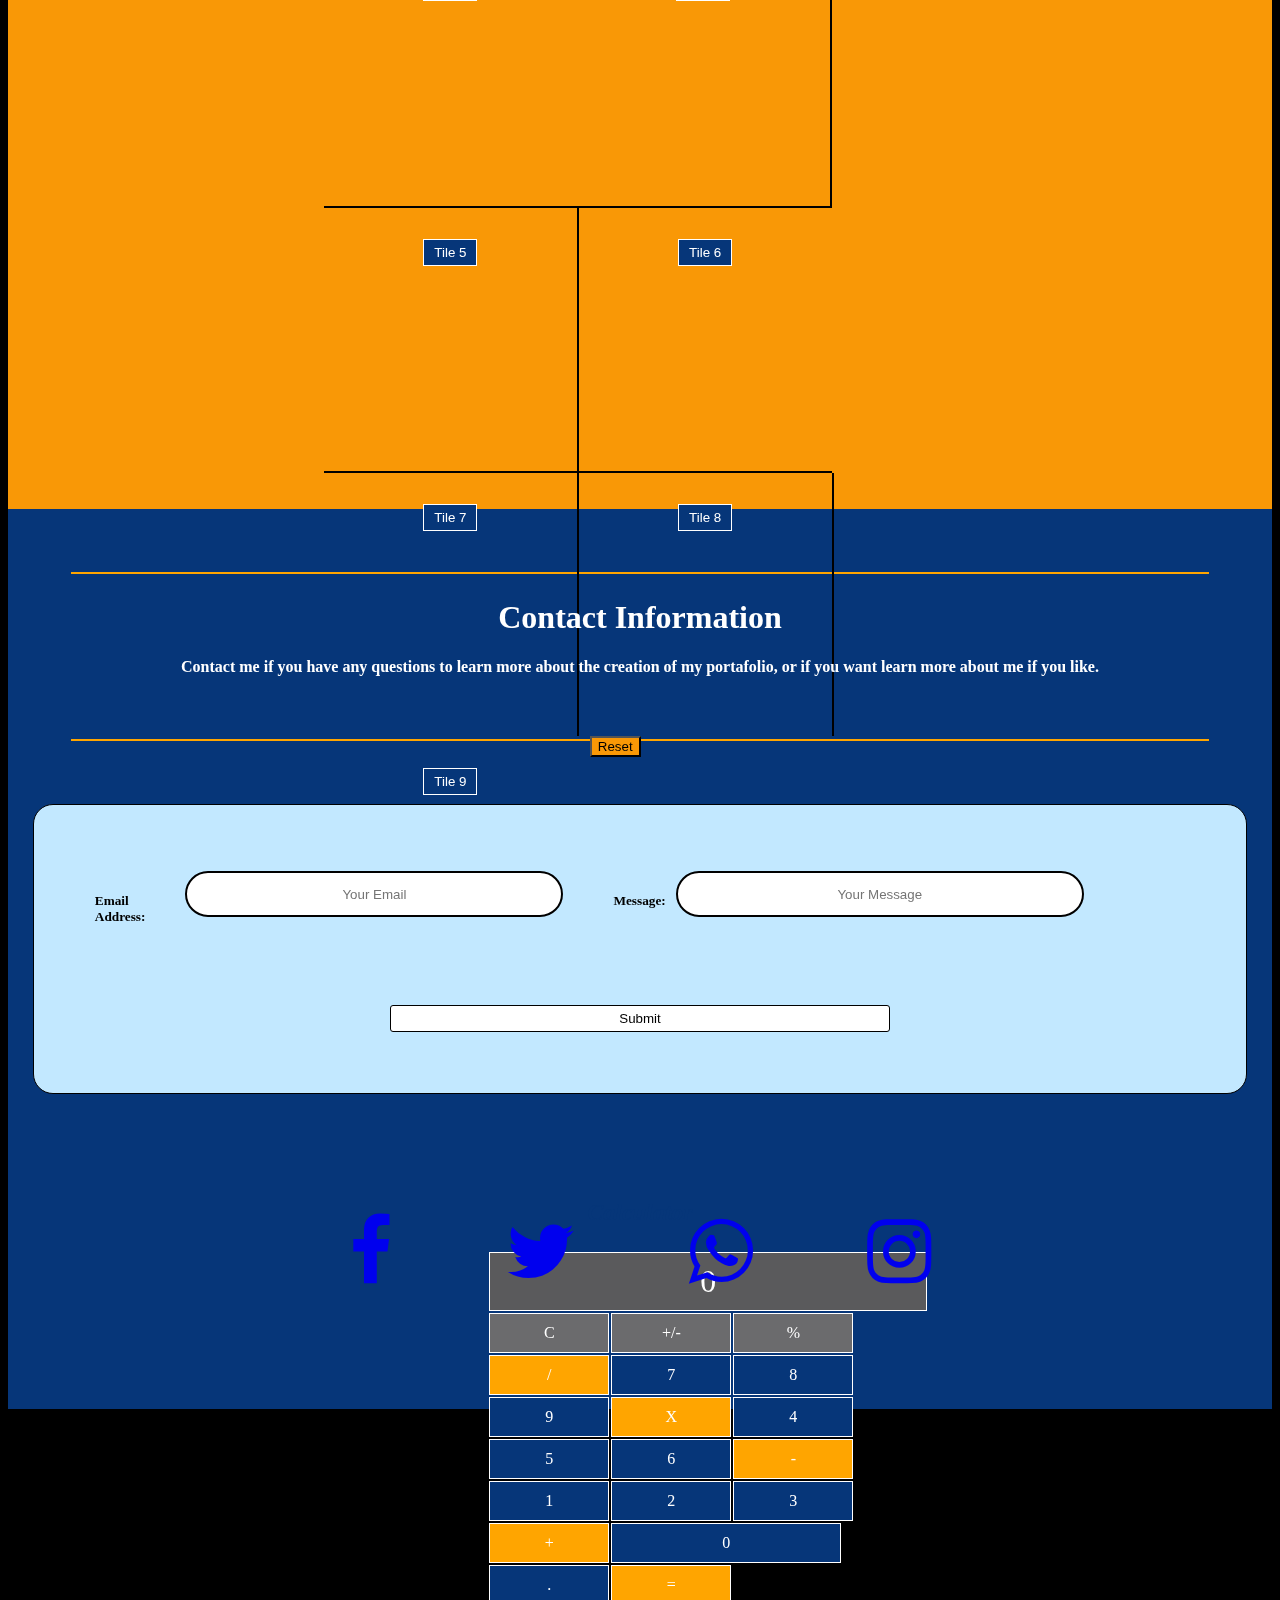
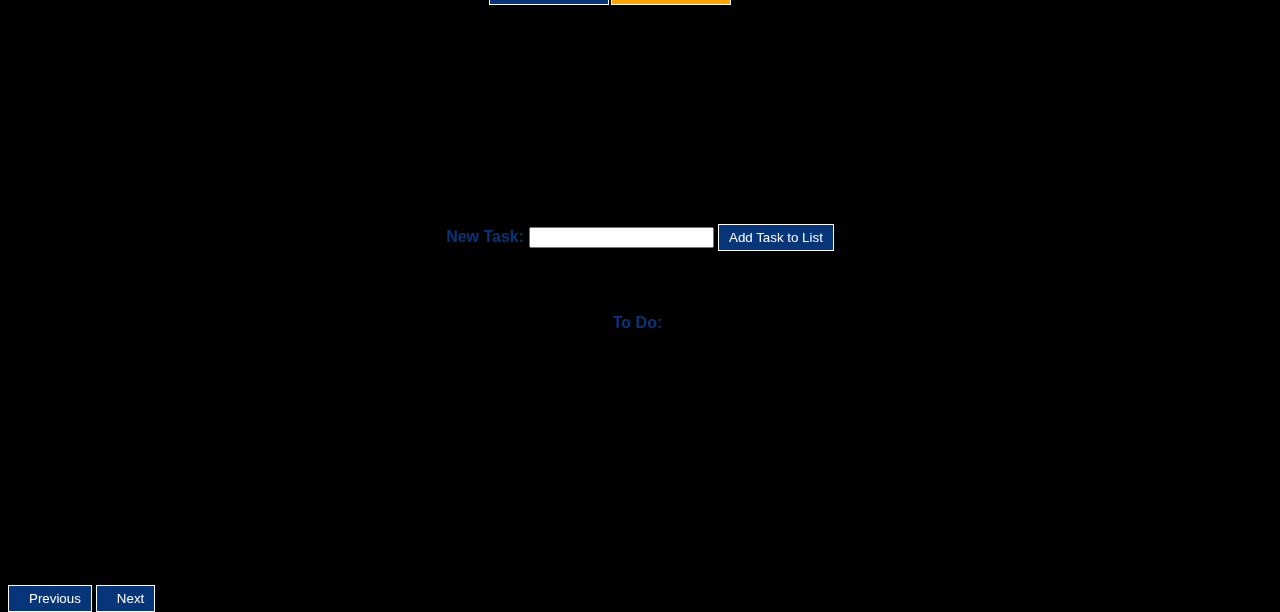
==== commit 87d817fd: "Rough" ====
--- a/Home.html
+++ b/Home.html
@@ -19,7 +19,7 @@
 
 <body>
 
-  <header class="site-header sticky-top py-1">
+  <header class="site-header sticky-top py-1 opacity">
     <nav class="container d-flex flex-column flex-md-row justify-content-between">
       <a class="page-scroll py-2 d-none d-md-inline-block background-2" href="#about-me">Home</a>
       <a class="page-scroll py-2 d-none d-md-inline-block" href="#Projects">Projects</a>
@@ -225,19 +225,19 @@
         </button>
       </div>
     </div>
-
+    
+    <div id="Contact-info"></div>
     <div class="color-2">
+      <div id="Contact-info"></div>
       <div class="white-space placement margin-4 margin-5"></div>
       <h1 class="contact-head"> Contact Information</h1>
       <h4 class="contact-sub margin-6"> Contact me if you have any questions to learn more about the creation of my
-        portafolio,
-        or if you want learn more about me if you like.</h4>
+        portafolio, or if you want learn more about me if you like.</h4>
       <div class="white-space placement margin-4"></div>
     </div>
 
 
     <div class="contact-me style-1">
-      <div id="Contact-info"></div>
       <div class="inner-text">
         <p></p>
         <form class="contact-form" action="https://formspree.io/f/xleawlga" method="POST">
--- a/Home.css
+++ b/Home.css
@@ -17,7 +17,9 @@
     color: #fff;
     text-decoration: none;
 }
-
+.opacity {
+  opacity: 0.7;
+}
 /*End of Navegation Bar*/
 
 .background-image{
@@ -411,10 +413,10 @@
   display:flex;
   justify-content: center;
   font-size: 75px;
-  margin-top: 5%;
   padding: 5%;
 }
 
 .style-2{
   padding: 5%;
+  text-decoration: none;
 }